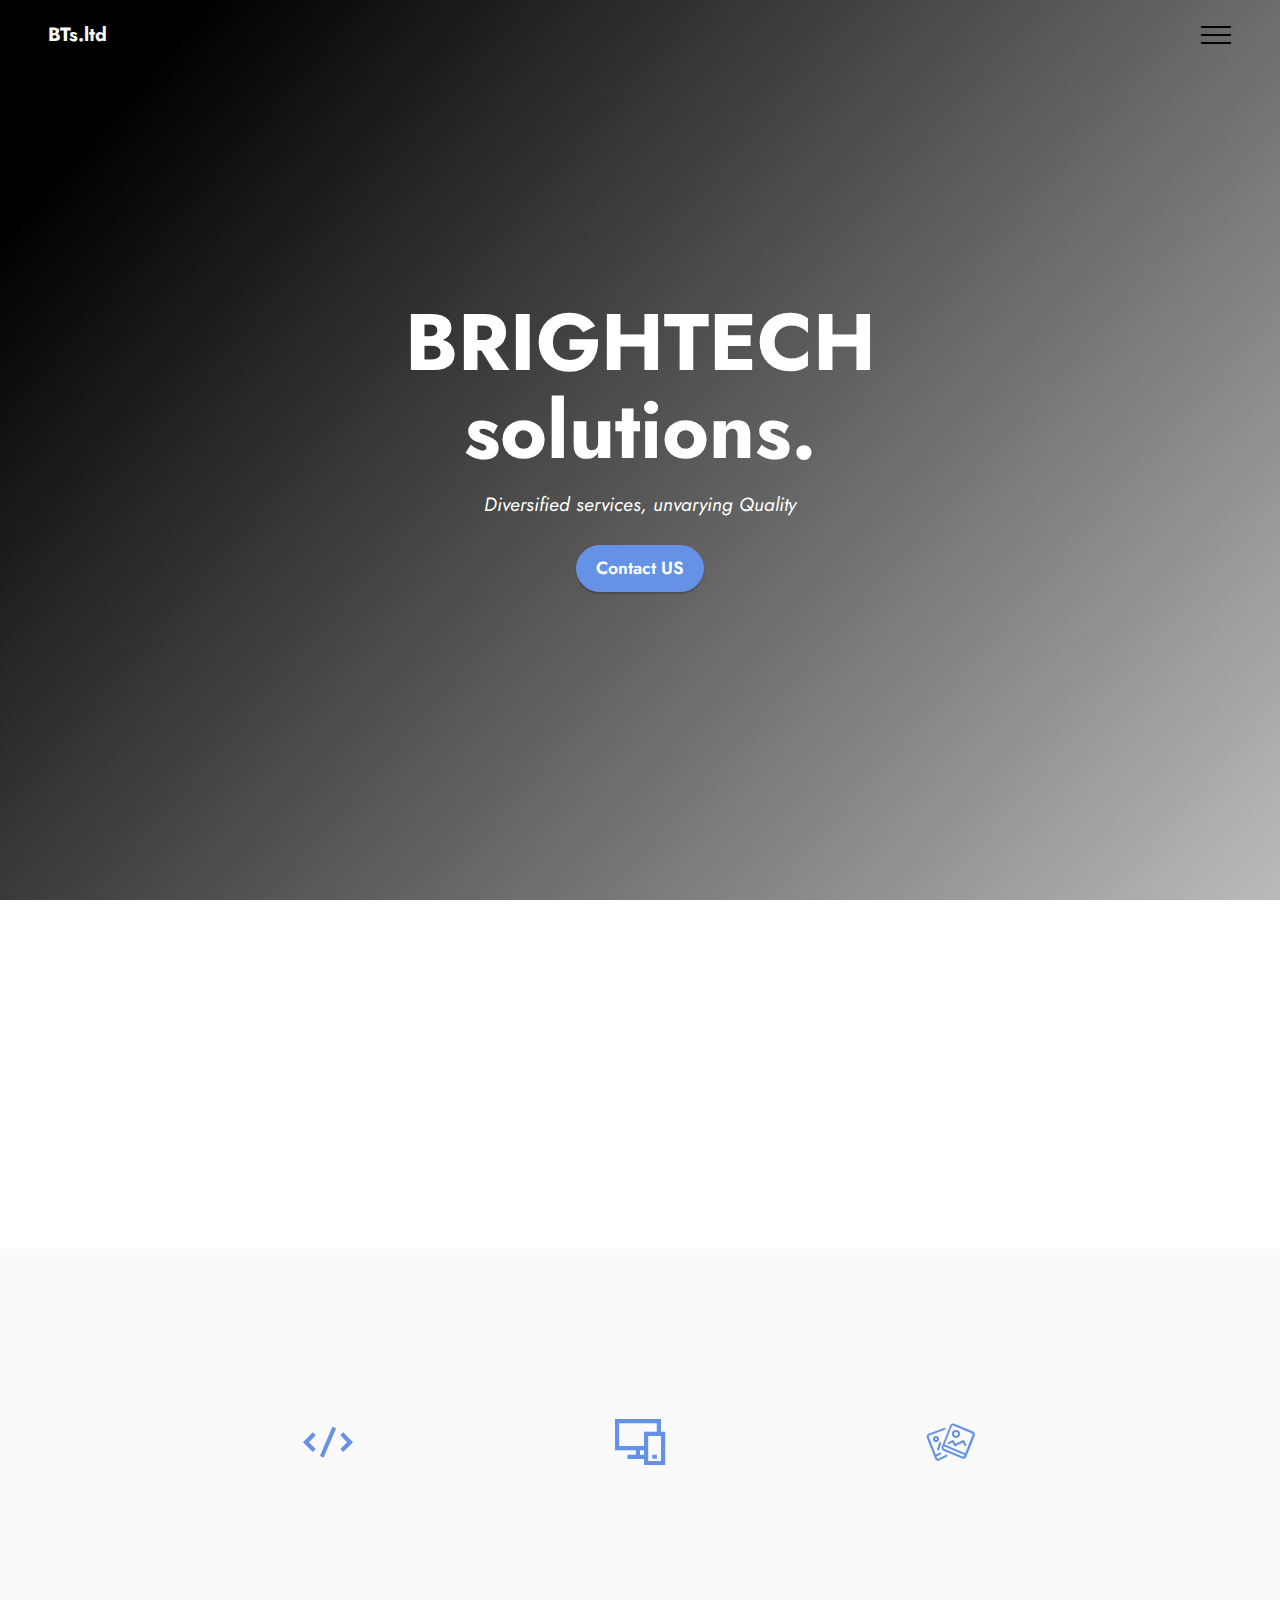
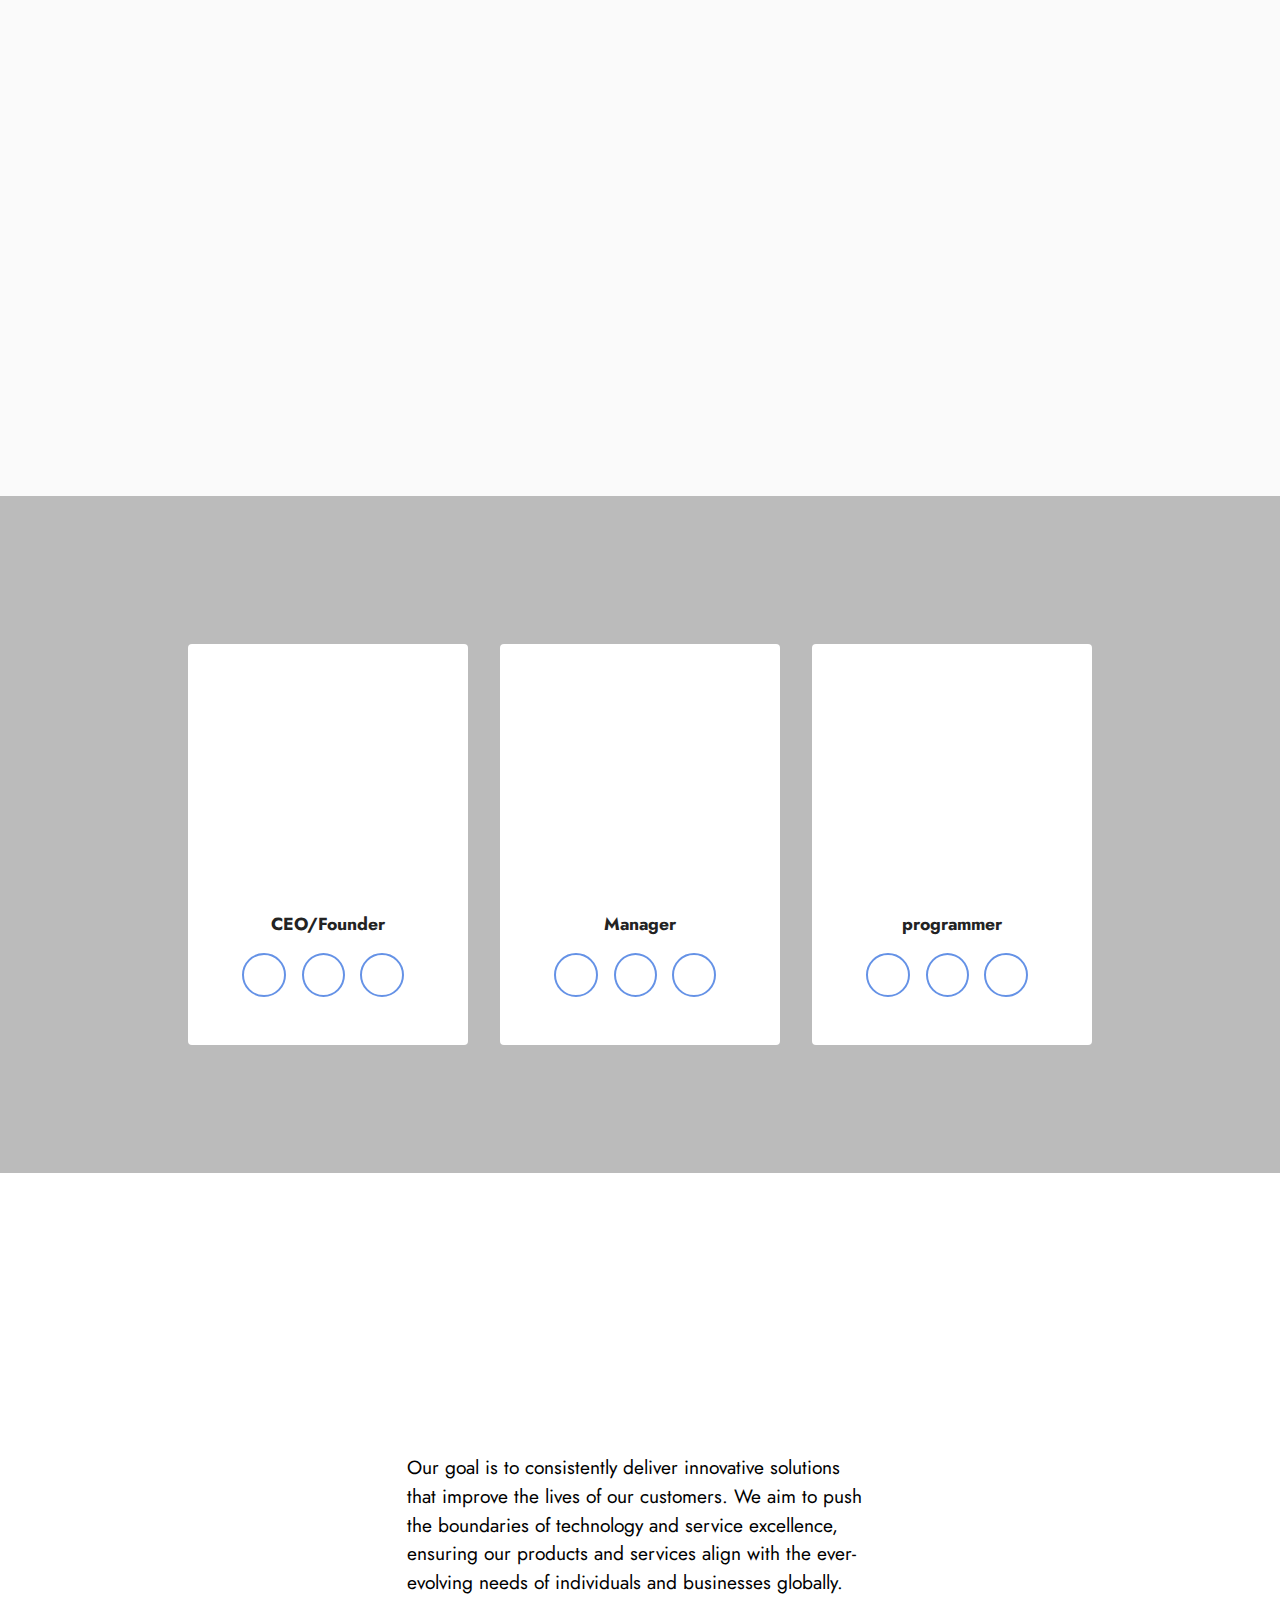
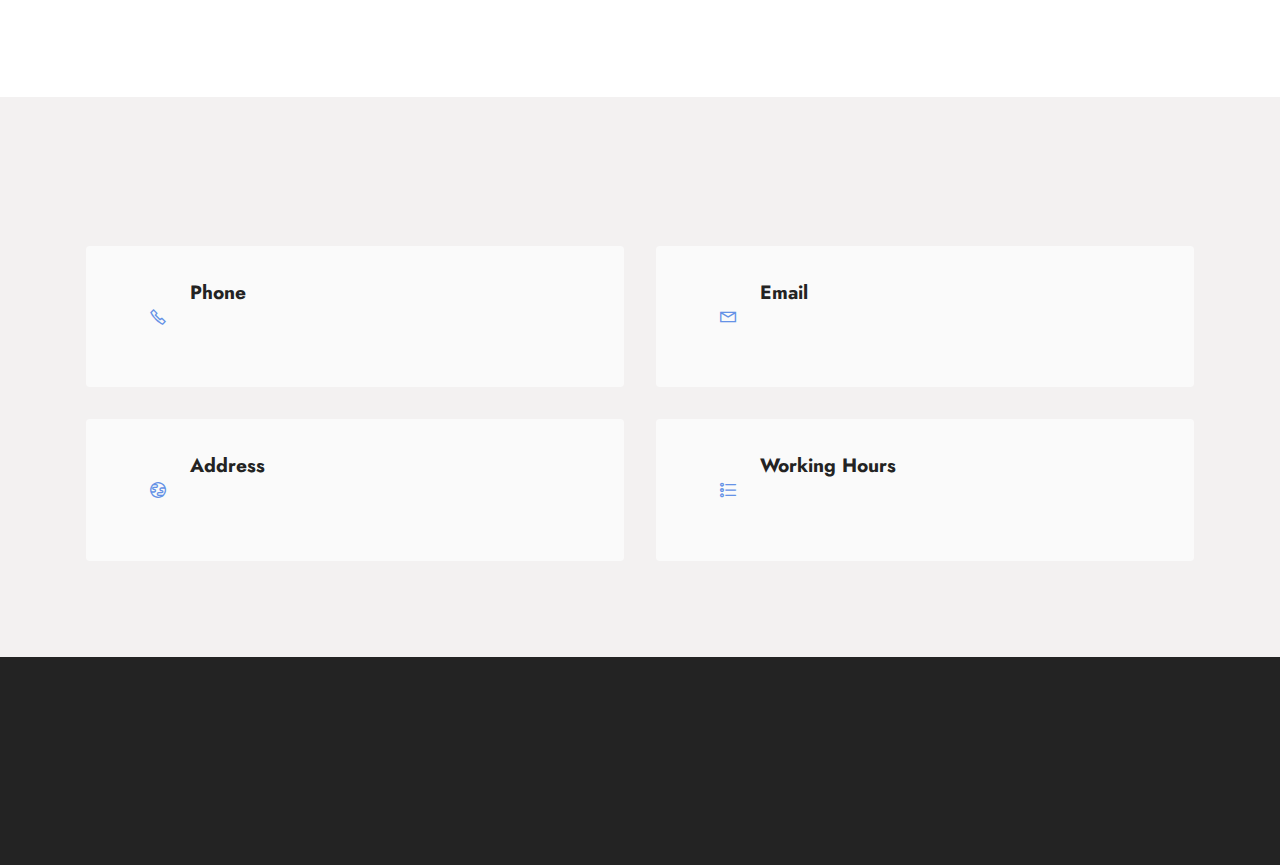
==== index.html @ f1e856ad "complete state" ====
<!DOCTYPE html>
<html  >
<head>
 
  <meta charset="UTF-8">
  <meta http-equiv="X-UA-Compatible" content="IE=edge">
  <meta name="generator" content="Mobirise v5.9.18, mobirise.com">
  <meta name="viewport" content="width=device-width, initial-scale=1, minimum-scale=1">
  <link rel="shortcut icon" href="assets/images/company-128x128.png" type="image/x-icon">
  <meta name="description" content="Diversified services, unvarying Quality">
  
  
  <title>BRIGHTECH.solutions</title>
  <link rel="stylesheet" href="assets/web/assets/mobirise-icons2/mobirise2.css">
  <link rel="stylesheet" href="assets/web/assets/mobirise-icons/mobirise-icons.css">
  <link rel="stylesheet" href="assets/bootstrap/css/bootstrap.min.css">
  <link rel="stylesheet" href="assets/bootstrap/css/bootstrap-grid.min.css">
  <link rel="stylesheet" href="assets/bootstrap/css/bootstrap-reboot.min.css">
  <link rel="stylesheet" href="assets/animatecss/animate.css">
  <link rel="stylesheet" href="assets/dropdown/css/style.css">
  <link rel="stylesheet" href="assets/socicon/css/styles.css">
  <link rel="stylesheet" href="assets/theme/css/style.css">
  <link rel="preload" href="https://fonts.googleapis.com/css2?family=Jost:ital,wght@0,400;0,700;1,400;1,700&display=swap&display=swap" as="style" onload="this.onload=null;this.rel='stylesheet'">
  <noscript><link rel="stylesheet" href="https://fonts.googleapis.com/css2?family=Jost:ital,wght@0,400;0,700;1,400;1,700&display=swap&display=swap"></noscript>
  <link rel="preload" as="style" href="assets/mobirise/css/mbr-additional.css?v=SfZGMY"><link rel="stylesheet" href="assets/mobirise/css/mbr-additional.css?v=SfZGMY" type="text/css">

  
  
  
</head>
<body>
  
  <section data-bs-version="5.1" class="menu menu2 cid-uoyCFl6OE9" once="menu" id="menu2-1">
    
    <nav class="navbar navbar-dropdown collapsed">
        <div class="container-fluid">
            <div class="navbar-brand">
                
                <span class="navbar-caption-wrap"><a class="navbar-caption text-white text-primary display-7" href="index.html#header18-2">BTs.ltd</a></span>
            </div>
            <button class="navbar-toggler" type="button" data-toggle="collapse" data-bs-toggle="collapse" data-target="#navbarSupportedContent" data-bs-target="#navbarSupportedContent" aria-controls="navbarNavAltMarkup" aria-expanded="false" aria-label="Toggle navigation">
                <div class="hamburger">
                    <span></span>
                    <span></span>
                    <span></span>
                    <span></span>
                </div>
            </button>
            <div class="collapse navbar-collapse" id="navbarSupportedContent">
                <ul class="navbar-nav nav-dropdown nav-right" data-app-modern-menu="true"><li class="nav-item"><a class="nav-link link text-black text-primary display-4" href="index.html#content4-3">
                            About us</a></li>
                    <li class="nav-item"><a class="nav-link link text-black text-primary display-4" href="index.html#features1-4">
                            Services</a></li>
                    <li class="nav-item"><a class="nav-link link text-black text-primary display-4" href="index.html#contacts2-a">Contacts</a>
                    </li></ul>
                
                
            </div>
        </div>
    </nav>
</section>

<section data-bs-version="5.1" class="header18 cid-uoyJKltP2f mbr-fullscreen" id="header18-2">

    

    
    

    <div class="align-center container-fluid">
        <div class="row justify-content-center">
            <div class="col-12 col-lg-9">
                <h1 class="mbr-section-title mbr-fonts-style mbr-white mb-3 display-1"><strong>BRIGHTECH</strong><br><strong>solutions.</strong><strong><br></strong></h1>
                
                <p class="mbr-text mbr-fonts-style mbr-white display-7"><em>
                    Diversified services, unvarying Quality
                </em></p>
                <div class="mbr-section-btn mt-3"><a class="btn btn-primary display-4" href="index.html#contacts2-a">Contact US</a></div>
            </div>
        </div>
    </div>
</section>

<section data-bs-version="5.1" class="content4 cid-uoyKXMqySN" id="content4-3">
    

    
    
    <div class="container">
        <div class="row justify-content-center">
            <div class="title col-md-12 col-lg-12">
                <h3 class="mbr-section-title mbr-fonts-style align-center mb-4 display-5">
                    <strong>About</strong></h3>
                <h4 class="mbr-section-subtitle align-center mbr-fonts-style mb-4 display-7">At Brightech.solutions, we specialize in delivering cutting-edge Information and Communication Technology (ICT) solutions
that empower businesses to thrive in a digital world. With a strong focus on innovation, we provide a range of services,
including web development, software development, graphics designing, and UI&amp;UX designing. Our team of experts is dedicated to
helping organizations streamline operations, enhance stability, and adopt scalable, future-ready technologies. Whether
you’re looking to modernize your infrastructure or harness the power of data, we are committed to driving success through
tailored, high-quality solutions that meet the unique needs of your business.</h4>
                
            </div>
        </div>
    </div>
</section>

<section data-bs-version="5.1" class="features25 cid-uoyLyTxXAB" id="features1-4">
    

    
    
    <div class="container-fluid">
        <div class="row mb-5">
            <div class="col-12">
                <h3 class="mbr-section-title mbr-fonts-style align-center mb-2 display-5"><strong>Services</strong></h3>
                
            </div>
        </div>
        <div class="row">
            <div class="item features-without-image mb-5 col-12 col-md-3">
                <div class="item-wrapper align-center">
                    <div class="iconfont-wrapper">
                        <span class="mbr-iconfont mobi-mbri-code mobi-mbri" style="font-size: 50px;"></span>
                    </div>
                    <h5 class="card-title mbr-fonts-style display-7"><strong>Web development</strong></h5>
                    <p class="card-text mbr-fonts-style mb-0 display-7">This service includes front-end development, which focuses on the look, feel, and user experience of the site,
and back-end development, which ensures the functionality and smooth operation of web applications. Web development
services also include SEO optimization, security features, and responsive design, providing businesses with a solid online
presence that can adapt to various screen sizes, all while delivering an engaging user experience.</p>
                </div>
            </div>
            <div class="item features-without-image mb-5 col-12 col-md-3">
                <div class="item-wrapper align-center">
                    <div class="iconfont-wrapper">
                        <span class="mbr-iconfont mobi-mbri-responsive-2 mobi-mbri" style="font-size: 50px;"></span>
                    </div>
                    <h5 class="card-title mbr-fonts-style display-7"><strong>Mobile apps development</strong></h5>
                    <p class="card-text mbr-fonts-style mb-0 display-7">Mobile app development involves designing, building, and maintaining applications for mobile devices.&nbsp;These services aim to deliver seamless user experiences, ensuring that the app is intuitive, fast, and tailored to
the target audience, providing businesses with a direct and interactive way to engage customers.</p>
                </div>
            </div>
            <div class="item features-without-image mb-5 col-12 col-md-3">
                <div class="item-wrapper align-center">
                    <div class="card-box">
                        <div class="iconfont-wrapper">
                            <span class="mbr-iconfont mbri-image-gallery" style="font-size: 50px;"></span>
                        </div>
                        <h5 class="card-title mbr-fonts-style display-7"><strong>Graphics design</strong></h5>
                        <p class="card-text mbr-fonts-style mb-0 display-7">Graphics design services focus on creating visual content that communicates messages effectively and aligns with a
brand's identity.&nbsp;By using the latest design tools and trends, graphics design services help
businesses stand out, enhancing their marketing efforts and building a strong, recognizable brand.</p>
                    </div>
                </div>
            </div>
        </div>
    </div>
</section>

<section data-bs-version="5.1" class="team1 cid-uoBK6YsKny" id="team1-5">
    

    
    
    <div class="container-fluid">
        <div class="row justify-content-center">
            <div class="col-12">
                <h3 class="mbr-section-title mbr-fonts-style align-center mb-4 display-2">
                    <strong>Our team</strong>
                </h3>
                
            </div>
            <div class="item features-image mb-4 col-12 col-md-3">
                <div class="item-wrapper">
                    <div class="image-wrap">
                        <img src="assets/images/pexels-jessica-lewis-thepaintedsquare-583847-506x337.webp" alt="Mobirise Website Builder">
                    </div>
                    <div class="content-wrap">
                        <h5 class="mbr-section-title card-title mbr-fonts-style align-center m-0 display-5"><strong>Eric</strong></h5>
                        <h6 class="mbr-role mbr-fonts-style align-center mb-3 display-4"><strong>CEO/Founder</strong></h6>
                        
                        <div class="social-row display-7">
                            <div class="soc-item">
                                <a href="https://www.facebook.com/profile.php?id=61565415579462&mibextid=ZbWKw" target="_blank">
                                    <span class="mbr-iconfont socicon-facebook socicon"></span>
                                </a>
                            </div>
                            <div class="soc-item">
                                <a href="https://twitter.com/mobirise" target="_blank">
                                    <span class="mbr-iconfont socicon socicon-twitter"></span>
                                </a>
                            </div>
                            <div class="soc-item">
                                <a href="https://www.instagram.com/brightech_ke/profilecard/?igsh=Nm04eXo2OTJjNnF3" target="_blank">
                                    <span class="mbr-iconfont socicon-instagram socicon"></span>
                                </a>
                            </div>
                            
                            
                        </div>
                        
                    </div>
                </div>
            </div>

            <div class="item features-image mb-4 col-12 col-md-3">
                <div class="item-wrapper">
                    <div class="image-wrap">
                        <img src="assets/images/christin-hume-hbuwvlcytna-unsplash-506x337.webp" alt="Mobirise Website Builder">
                    </div>
                    <div class="content-wrap">
                        <h5 class="mbr-section-title card-title mbr-fonts-style align-center m-0 display-5"><strong>...</strong></h5>
                        <h6 class="mbr-role mbr-fonts-style align-center mb-3 display-4">
                            <strong>Manager</strong>
                        </h6>
                        
                        <div class="social-row display-7">
                            <div class="soc-item">
                                <a href="https://www.facebook.com/Mobirise/" target="_blank">
                                    <span class="mbr-iconfont socicon socicon-facebook"></span>
                                </a>
                            </div>
                            <div class="soc-item">
                                <a href="https://twitter.com/mobirise" target="_blank">
                                    <span class="mbr-iconfont socicon socicon-twitter"></span>
                                </a>
                            </div>
                            <div class="soc-item">
                                <a href="https://instagram.com/mobirise" target="_blank">
                                    <span class="mbr-iconfont socicon socicon-instagram"></span>
                                </a>
                            </div>
                            
                            
                        </div>
                        
                    </div>
                </div>
            </div>
            
            <div class="item features-image mb-4 col-12 col-md-3">
                <div class="item-wrapper">
                    <div class="image-wrap">
                        <img src="assets/images/christin-hume-hbuwvlcytna-unsplash-506x337.webp" alt="Mobirise Website Builder">
                    </div>
                    <div class="content-wrap">
                        <h5 class="mbr-section-title card-title mbr-fonts-style align-center m-0 display-5"><strong>...</strong></h5>
                        <h6 class="mbr-role mbr-fonts-style align-center mb-3 display-4"><strong>programmer</strong></h6>
                        
                        <div class="social-row display-7">
                            <div class="soc-item">
                                <a href="https://www.facebook.com/Mobirise/" target="_blank">
                                    <span class="mbr-iconfont socicon socicon-facebook"></span>
                                </a>
                            </div>
                            <div class="soc-item">
                                <a href="https://twitter.com/mobirise" target="_blank">
                                    <span class="mbr-iconfont socicon socicon-twitter"></span>
                                </a>
                            </div>
                            <div class="soc-item">
                                <a href="https://instagram.com/mobirise" target="_blank">
                                    <span class="mbr-iconfont socicon socicon-instagram"></span>
                                </a>
                            </div>
                            
                            
                        </div>
                        
                    </div>
                </div>
            </div>
        </div>
    </div>
</section>

<section data-bs-version="5.1" class="tabs content18 cid-uoBLXCQjMB" id="tabs1-6">

    

    
    
    <div class="container">
        <div class="row justify-content-center mb-5">
            <div class="col-12 content-head">
                <h3 class="mbr-section-title mb-0 mbr-fonts-style display-5"><strong>Attribute</strong></h3>
                
            </div>
        </div>
        <div class="row justify-content-center">
            <div class="col-12 col-md-6">
                <div class="item-wrapper">
                    <ul class="nav nav-tabs mb-4" role="tablist">
                        <li class="nav-item first mbr-fonts-style"><a class="nav-link mbr-fonts-style show active display-7" role="tab" data-toggle="tab" data-bs-toggle="tab" href="#tabs1-6_tab0" aria-selected="true"><strong>Goal</strong></a></li>
                        <li class="nav-item"><a class="nav-link mbr-fonts-style active display-7" role="tab" data-toggle="tab" data-bs-toggle="tab" href="#tabs1-6_tab1" aria-selected="true"><strong>Mission</strong></a></li>
                        <li class="nav-item"><a class="nav-link mbr-fonts-style active display-7" role="tab" data-toggle="tab" data-bs-toggle="tab" href="#tabs1-6_tab2" aria-selected="true"><strong>Vision</strong></a></li>
                        
                        
                        
                    </ul>
                    <div class="tab-content">
                        <div id="tab1" class="tab-pane in active" role="tabpanel">
                            <div class="row">
                                <div class="col-md-12">
                                    <p class="mbr-text mbr-fonts-style display-7">
                                        Our goal is to consistently deliver innovative solutions that improve the lives of our customers. We aim to push the
boundaries of technology and service excellence, ensuring our products and services align with the ever-evolving needs of
individuals and businesses globally.
                                    </p>
                                </div>
                            </div>
                        </div>
                        <div id="tab2" class="tab-pane" role="tabpanel">
                            <div class="row">
                                <div class="col-md-12">
                                    <p class="mbr-text mbr-fonts-style display-7">
                                        Our mission is to empower people and organizations by providing exceptional products, services, and experiences that
foster growth, creativity, and connection. Through a commitment to quality, sustainability, and customer satisfaction, we
seek to create value while fostering positive social and environmental impact. </p>
                                </div>
                            </div>
                        </div>
                        <div id="tab3" class="tab-pane" role="tabpanel">
                            <div class="row">
                                <div class="col-md-12">
                                    <p class="mbr-text mbr-fonts-style display-7">
                                        We envision a world where technology and human ingenuity come together to shape a more connected, sustainable, and
inclusive future. By leading with innovation and responsibility, we aspire to become a global leader that not only sets
industry standards but also uplifts communities and inspires change for the betterment of society and the planet.
                                    </p>
                                </div>
                            </div>
                        </div>
                        
                        
                        
                    </div>
                </div>
            </div>
        </div>
    </div>
</section>

<section data-bs-version="5.1" class="contacts2 cid-uoBMk4NEbo" id="contacts2-a">
    <!---->
    

    
    
    <div class="container">
        <div class="mbr-section-head">
            <h3 class="mbr-section-title mbr-fonts-style align-center mb-0 display-2">
                <strong>Contacts</strong>
            </h3>
            
        </div>
        <div class="row justify-content-center mt-4">
            <div class="card col-12 col-md-6">
                <div class="card-wrapper">
                    <div class="image-wrapper">
                        <span class="mbr-iconfont mobi-mbri-phone mobi-mbri"></span>
                    </div>
                    <div class="text-wrapper">
                        <h6 class="card-title mbr-fonts-style mb-1 display-7">
                            <strong>Phone</strong>
                        </h6>
                        <p class="mbr-text mbr-fonts-style display-7"><a href="tel:+254725910500" class="text-primary">254725910500</a></p>
                    </div>
                </div>
            </div>
            <div class="card col-12 col-md-6">
                <div class="card-wrapper">
                    <div class="image-wrapper">
                        <span class="mbr-iconfont mobi-mbri-letter mobi-mbri"></span>
                    </div>
                    <div class="text-wrapper">
                        <h6 class="card-title mbr-fonts-style mb-1 display-7">
                            <strong>Email</strong>
                        </h6>
                        <p class="mbr-text mbr-fonts-style display-7"><a href="mailto:brightgainscompany@gmail.com" class="text-primary">brightgainscompany@gmail.com</a></p>
                    </div>
                </div>
            </div>
            <div class="card col-12 col-md-6">
                <div class="card-wrapper">
                    <div class="image-wrapper">
                        <span class="mbr-iconfont mobi-mbri-globe mobi-mbri"></span>
                    </div>
                    <div class="text-wrapper">
                        <h6 class="card-title mbr-fonts-style mb-1 display-7">
                            <strong>Address</strong>
                        </h6>
                        <p class="mbr-text mbr-fonts-style display-7">Nairobi, Kenya . Mombasa, Kenya</p>
                    </div>
                </div>
            </div>
            <div class="card col-12 col-md-6">
                <div class="card-wrapper">
                    <div class="image-wrapper">
                        <span class="mbr-iconfont mobi-mbri-bulleted-list mobi-mbri"></span>
                    </div>
                    <div class="text-wrapper">
                        <h6 class="card-title mbr-fonts-style mb-1 display-7">
                            <strong>Working Hours</strong>
                        </h6>
                        <p class="mbr-text mbr-fonts-style display-7">24hrs</p>
                    </div>
                </div>
            </div>
        </div>
    </div>
</section>

<section data-bs-version="5.1" class="footer3 cid-uoBMsrwaIA" once="footers" id="footer3-b">

    

    

    <div class="container">
        <div class="media-container-row align-center mbr-white">
            <div class="row row-links">
                <ul class="foot-menu">
                    
                    
                    
                    
                    
                <li class="foot-menu-item mbr-fonts-style display-7">
                        <a class="text-white text-primary" href="index.html#content4-3" target="_blank">About us</a>
                    </li><li class="foot-menu-item mbr-fonts-style display-7">
                        <a class="text-white text-primary" href="index.html#features1-4" target="_blank">Services</a>
                    </li><li class="foot-menu-item mbr-fonts-style display-7">
                        <a class="text-white text-primary" href="index.html#contacts2-a" target="_blank">Contact Us</a>
                    </li></ul>
            </div>
            <div class="row social-row">
                <div class="social-list align-right pb-2">
                    
                    
                    
                    
                    
                    
                <div class="soc-item">
                        <a href="https://github.com/BRIGHTGAINSCOMPANY" target="_blank">
                            <span class="mbr-iconfont mbr-iconfont-social mbri-github"></span>
                        </a>
                    </div><div class="soc-item">
                        <a href="https://www.facebook.com/profile.php?id=61565415579462&mibextid=ZbWKw" target="_blank">
                            <span class="mbr-iconfont mbr-iconfont-social socicon-facebook socicon"></span>
                        </a>
                    </div><div class="soc-item">
                        <a href="https://www.instagram.com/brightech_ke/profilecard/?igsh=Nm04eXo2OTJjNnF3" target="_blank">
                            <span class="mbr-iconfont mbr-iconfont-social socicon-instagram socicon" style="font-size: 25px;"></span>
                        </a>
                    </div><div class="soc-item">
                        <a href="https://wa.me/254725910500" target="_blank">
                            <span class="mbr-iconfont mbr-iconfont-social socicon-whatsapp socicon"></span>
                        </a>
                    </div></div>
            </div>
            <div class="row row-copirayt">
                <p class="mbr-text mb-0 mbr-fonts-style mbr-white align-center display-7">
                    © Copyright 2024. All Rights Reserved.
                </p>
            </div>
        </div>
    </div>
</section>
<script src="assets/bootstrap/js/bootstrap.bundle.min.js"></script>  <script src="assets/smoothscroll/smooth-scroll.js"></script>  <script src="assets/ytplayer/index.js"></script>  <script src="assets/dropdown/js/navbar-dropdown.js"></script>  <script src="assets/mbr-tabs/mbr-tabs.js"></script>  <script src="assets/theme/js/script.js"></script>  
  
  
 <div id="scrollToTop" class="scrollToTop mbr-arrow-up"><a style="text-align: center;"><i class="mbr-arrow-up-icon mbr-arrow-up-icon-cm cm-icon cm-icon-smallarrow-up"></i></a></div>
    <input name="animation" type="hidden">
  </body>
</html>
---- assets/web/assets/mobirise-icons2/mobirise2.css ----
@font-face {
  font-family: 'Moririse2';
  font-display: swap;
  src:  url('mobirise2.eot?f2bix4');
  src:  url('mobirise2.eot?f2bix4#iefix') format('embedded-opentype'),
    url('mobirise2.ttf?f2bix4') format('truetype'),
    url('mobirise2.woff?f2bix4') format('woff'),
    url('mobirise2.svg?f2bix4#mobirise2') format('svg');
  font-weight: normal;
  font-style: normal;
}

[class^="mobi-"], [class*=" mobi-"] {
  /* use !important to prevent issues with browser extensions that change fonts */
  font-family: 'Moririse2' !important;
  speak: none;
  font-style: normal;
  font-weight: normal;
  font-variant: normal;
  text-transform: none;
  line-height: 1;

  /* Better Font Rendering =========== */
  -webkit-font-smoothing: antialiased;
  -moz-osx-font-smoothing: grayscale;
}

.mobi-mbri-add-submenu:before {
  content: "\e900";
}
.mobi-mbri-alert:before {
  content: "\e901";
}
.mobi-mbri-align-center:before {
  content: "\e902";
}
.mobi-mbri-align-justify:before {
  content: "\e903";
}
.mobi-mbri-align-left:before {
  content: "\e904";
}
.mobi-mbri-align-right:before {
  content: "\e905";
}
.mobi-mbri-android:before {
  content: "\e906";
}
.mobi-mbri-apple:before {
  content: "\e907";
}
.mobi-mbri-arrow-down:before {
  content: "\e908";
}
.mobi-mbri-arrow-next:before {
  content: "\e909";
}
.mobi-mbri-arrow-prev:before {
  content: "\e90a";
}
.mobi-mbri-arrow-up:before {
  content: "\e90b";
}
.mobi-mbri-bold:before {
  content: "\e90c";
}
.mobi-mbri-bookmark:before {
  content: "\e90d";
}
.mobi-mbri-bootstrap:before {
  content: "\e90e";
}
.mobi-mbri-briefcase:before {
  content: "\e90f";
}
.mobi-mbri-browse:before {
  content: "\e910";
}
.mobi-mbri-bulleted-list:before {
  content: "\e911";
}
.mobi-mbri-calendar:before {
  content: "\e912";
}
.mobi-mbri-camera:before {
  content: "\e913";
}
.mobi-mbri-cart-add:before {
  content: "\e914";
}
.mobi-mbri-cart-full:before {
  content: "\e915";
}
.mobi-mbri-cash:before {
  content: "\e916";
}
.mobi-mbri-change-style:before {
  content: "\e917";
}
.mobi-mbri-chat:before {
  content: "\e918";
}
.mobi-mbri-clock:before {
  content: "\e919";
}
.mobi-mbri-close:before {
  content: "\e91a";
}
.mobi-mbri-cloud:before {
  content: "\e91b";
}
.mobi-mbri-code:before {
  content: "\e91c";
}
.mobi-mbri-contact-form:before {
  content: "\e91d";
}
.mobi-mbri-credit-card:before {
  content: "\e91e";
}
.mobi-mbri-cursor-click:before {
  content: "\e91f";
}
.mobi-mbri-cust-feedback:before {
  content: "\e920";
}
.mobi-mbri-database:before {
  content: "\e921";
}
.mobi-mbri-delivery:before {
  content: "\e922";
}
.mobi-mbri-desktop:before {
  content: "\e923";
}
.mobi-mbri-devices:before {
  content: "\e924";
}
.mobi-mbri-down:before {
  content: "\e925";
}
.mobi-mbri-download-2:before {
  content: "\e926";
}
.mobi-mbri-download:before {
  content: "\e927";
}
.mobi-mbri-drag-n-drop-2:before {
  content: "\e928";
}
.mobi-mbri-drag-n-drop:before {
  content: "\e929";
}
.mobi-mbri-edit-2:before {
  content: "\e92a";
}
.mobi-mbri-edit:before {
  content: "\e92b";
}
.mobi-mbri-error:before {
  content: "\e92c";
}
.mobi-mbri-extension:before {
  content: "\e92d";
}
.mobi-mbri-features:before {
  content: "\e92e";
}
.mobi-mbri-file:before {
  content: "\e92f";
}
.mobi-mbri-flag:before {
  content: "\e930";
}
.mobi-mbri-folder:before {
  content: "\e931";
}
.mobi-mbri-gift:before {
  content: "\e932";
}
.mobi-mbri-github:before {
  content: "\e933";
}
.mobi-mbri-globe-2:before {
  content: "\e934";
}
.mobi-mbri-globe:before {
  content: "\e935";
}
.mobi-mbri-growing-chart:before {
  content: "\e936";
}
.mobi-mbri-hearth:before {
  content: "\e937";
}
.mobi-mbri-help:before {
  content: "\e938";
}
.mobi-mbri-home:before {
  content: "\e939";
}
.mobi-mbri-hot-cup:before {
  content: "\e93a";
}
.mobi-mbri-idea:before {
  content: "\e93b";
}
.mobi-mbri-image-gallery:before {
  content: "\e93c";
}
.mobi-mbri-image-slider:before {
  content: "\e93d";
}
.mobi-mbri-info:before {
  content: "\e93e";
}
.mobi-mbri-italic:before {
  content: "\e93f";
}
.mobi-mbri-key:before {
  content: "\e940";
}
.mobi-mbri-laptop:before {
  content: "\e941";
}
.mobi-mbri-layers:before {
  content: "\e942";
}
.mobi-mbri-left-right:before {
  content: "\e943";
}
.mobi-mbri-left:before {
  content: "\e944";
}
.mobi-mbri-letter:before {
  content: "\e945";
}
.mobi-mbri-like:before {
  content: "\e946";
}
.mobi-mbri-link:before {
  content: "\e947";
}
.mobi-mbri-lock:before {
  content: "\e948";
}
.mobi-mbri-login:before {
  content: "\e949";
}
.mobi-mbri-logout:before {
  content: "\e94a";
}
.mobi-mbri-magic-stick:before {
  content: "\e94b";
}
.mobi-mbri-map-pin:before {
  content: "\e94c";
}
.mobi-mbri-menu:before {
  content: "\e94d";
}
.mobi-mbri-mobile-2:before {
  content: "\e94e";
}
.mobi-mbri-mobile-horizontal:before {
  content: "\e94f";
}
.mobi-mbri-mobile:before {
  content: "\e950";
}
.mobi-mbri-mobirise:before {
  content: "\e951";
}
.mobi-mbri-more-horizontal:before {
  content: "\e952";
}
.mobi-mbri-more-vertical:before {
  content: "\e953";
}
.mobi-mbri-music:before {
  content: "\e954";
}
.mobi-mbri-new-file:before {
  content: "\e955";
}
.mobi-mbri-numbered-list:before {
  content: "\e956";
}
.mobi-mbri-opened-folder:before {
  content: "\e957";
}
.mobi-mbri-pages:before {
  content: "\e958";
}
.mobi-mbri-paper-plane:before {
  content: "\e959";
}
.mobi-mbri-paperclip:before {
  content: "\e95a";
}
.mobi-mbri-phone:before {
  content: "\e95b";
}
.mobi-mbri-photo:before {
  content: "\e95c";
}
.mobi-mbri-photos:before {
  content: "\e95d";
}
.mobi-mbri-pin:before {
  content: "\e95e";
}
.mobi-mbri-play:before {
  content: "\e95f";
}
.mobi-mbri-plus:before {
  content: "\e960";
}
.mobi-mbri-preview:before {
  content: "\e961";
}
.mobi-mbri-print:before {
  content: "\e962";
}
.mobi-mbri-protect:before {
  content: "\e963";
}
.mobi-mbri-question:before {
  content: "\e964";
}
.mobi-mbri-quote-left:before {
  content: "\e965";
}
.mobi-mbri-quote-right:before {
  content: "\e966";
}
.mobi-mbri-redo:before {
  content: "\e967";
}
.mobi-mbri-refresh:before {
  content: "\e968";
}
.mobi-mbri-responsive-2:before {
  content: "\e969";
}
.mobi-mbri-responsive:before {
  content: "\e96a";
}
.mobi-mbri-right:before {
  content: "\e96b";
}
.mobi-mbri-rocket:before {
  content: "\e96c";
}
.mobi-mbri-sad-face:before {
  content: "\e96d";
}
.mobi-mbri-sale:before {
  content: "\e96e";
}
.mobi-mbri-save:before {
  content: "\e96f";
}
.mobi-mbri-search:before {
  content: "\e970";
}
.mobi-mbri-setting-2:before {
  content: "\e971";
}
.mobi-mbri-setting-3:before {
  content: "\e972";
}
.mobi-mbri-setting:before {
  content: "\e973";
}
.mobi-mbri-share:before {
  content: "\e974";
}
.mobi-mbri-shopping-bag:before {
  content: "\e975";
}
.mobi-mbri-shopping-basket:before {
  content: "\e976";
}
.mobi-mbri-shopping-cart:before {
  content: "\e977";
}
.mobi-mbri-sites:before {
  content: "\e978";
}
.mobi-mbri-smile-face:before {
  content: "\e979";
}
.mobi-mbri-speed:before {
  content: "\e97a";
}
.mobi-mbri-star:before {
  content: "\e97b";
}
.mobi-mbri-success:before {
  content: "\e97c";
}
.mobi-mbri-sun:before {
  content: "\e97d";
}
.mobi-mbri-sun2:before {
  content: "\e97e";
}
.mobi-mbri-tablet-vertical:before {
  content: "\e97f";
}
.mobi-mbri-tablet:before {
  content: "\e980";
}
.mobi-mbri-target:before {
  content: "\e981";
}
.mobi-mbri-timer:before {
  content: "\e982";
}
.mobi-mbri-to-ftp:before {
  content: "\e983";
}
.mobi-mbri-to-local-drive:before {
  content: "\e984";
}
.mobi-mbri-touch-swipe:before {
  content: "\e985";
}
.mobi-mbri-touch:before {
  content: "\e986";
}
.mobi-mbri-trash:before {
  content: "\e987";
}
.mobi-mbri-underline:before {
  content: "\e988";
}
.mobi-mbri-undo:before {
  content: "\e989";
}
.mobi-mbri-unlink:before {
  content: "\e98a";
}
.mobi-mbri-unlock:before {
  content: "\e98b";
}
.mobi-mbri-up-down:before {
  content: "\e98c";
}
.mobi-mbri-up:before {
  content: "\e98d";
}
.mobi-mbri-update:before {
  content: "\e98e";
}
.mobi-mbri-upload-2:before {
  content: "\e98f";
}
.mobi-mbri-upload:before {
  content: "\e990";
}
.mobi-mbri-user-2:before {
  content: "\e991";
}
.mobi-mbri-user:before {
  content: "\e992";
}
.mobi-mbri-users:before {
  content: "\e993";
}
.mobi-mbri-video-play:before {
  content: "\e994";
}
.mobi-mbri-video:before {
  content: "\e995";
}
.mobi-mbri-watch:before {
  content: "\e996";
}
.mobi-mbri-website-theme-2:before {
  content: "\e997";
}
.mobi-mbri-website-theme:before {
  content: "\e998";
}
.mobi-mbri-wifi:before {
  content: "\e999";
}
.mobi-mbri-windows:before {
  content: "\e99a";
}
.mobi-mbri-zoom-in:before {
  content: "\e99b";
}
.mobi-mbri-zoom-out:before {
  content: "\e99c";
}
---- assets/web/assets/mobirise-icons/mobirise-icons.css ----
@font-face {
  font-family: 'MobiriseIcons';
  src:  url('mobirise-icons.eot?spat4u');
  src:  url('mobirise-icons.eot?spat4u#iefix') format('embedded-opentype'),
    url('mobirise-icons.ttf?spat4u') format('truetype'),
    url('mobirise-icons.woff?spat4u') format('woff'),
    url('mobirise-icons.svg?spat4u#MobiriseIcons') format('svg');
  font-weight: normal;
  font-style: normal;
  font-display: swap;
}

[class^="mbri-"], [class*=" mbri-"] {
  /* use !important to prevent issues with browser extensions that change fonts */
  font-family: MobiriseIcons !important;
  speak: none;
  font-style: normal;
  font-weight: normal;
  font-variant: normal;
  text-transform: none;
  line-height: 1;

  /* Better Font Rendering =========== */
  -webkit-font-smoothing: antialiased;
  -moz-osx-font-smoothing: grayscale;
}

.mbri-add-submenu:before {
  content: "\e900";
}
.mbri-alert:before {
  content: "\e901";
}
.mbri-align-center:before {
  content: "\e902";
}
.mbri-align-justify:before {
  content: "\e903";
}
.mbri-align-left:before {
  content: "\e904";
}
.mbri-align-right:before {
  content: "\e905";
}
.mbri-android:before {
  content: "\e906";
}
.mbri-apple:before {
  content: "\e907";
}
.mbri-arrow-down:before {
  content: "\e908";
}
.mbri-arrow-next:before {
  content: "\e909";
}
.mbri-arrow-prev:before {
  content: "\e90a";
}
.mbri-arrow-up:before {
  content: "\e90b";
}
.mbri-bold:before {
  content: "\e90c";
}
.mbri-bookmark:before {
  content: "\e90d";
}
.mbri-bootstrap:before {
  content: "\e90e";
}
.mbri-briefcase:before {
  content: "\e90f";
}
.mbri-browse:before {
  content: "\e910";
}
.mbri-bulleted-list:before {
  content: "\e911";
}
.mbri-calendar:before {
  content: "\e912";
}
.mbri-camera:before {
  content: "\e913";
}
.mbri-cart-add:before {
  content: "\e914";
}
.mbri-cart-full:before {
  content: "\e915";
}
.mbri-cash:before {
  content: "\e916";
}
.mbri-change-style:before {
  content: "\e917";
}
.mbri-chat:before {
  content: "\e918";
}
.mbri-clock:before {
  content: "\e919";
}
.mbri-close:before {
  content: "\e91a";
}
.mbri-cloud:before {
  content: "\e91b";
}
.mbri-code:before {
  content: "\e91c";
}
.mbri-contact-form:before {
  content: "\e91d";
}
.mbri-credit-card:before {
  content: "\e91e";
}
.mbri-cursor-click:before {
  content: "\e91f";
}
.mbri-cust-feedback:before {
  content: "\e920";
}
.mbri-database:before {
  content: "\e921";
}
.mbri-delivery:before {
  content: "\e922";
}
.mbri-desktop:before {
  content: "\e923";
}
.mbri-devices:before {
  content: "\e924";
}
.mbri-down:before {
  content: "\e925";
}
.mbri-download:before {
  content: "\e989";
}
.mbri-drag-n-drop:before {
  content: "\e927";
}
.mbri-drag-n-drop2:before {
  content: "\e928";
}
.mbri-edit:before {
  content: "\e929";
}
.mbri-edit2:before {
  content: "\e92a";
}
.mbri-error:before {
  content: "\e92b";
}
.mbri-extension:before {
  content: "\e92c";
}
.mbri-features:before {
  content: "\e92d";
}
.mbri-file:before {
  content: "\e92e";
}
.mbri-flag:before {
  content: "\e92f";
}
.mbri-folder:before {
  content: "\e930";
}
.mbri-gift:before {
  content: "\e931";
}
.mbri-github:before {
  content: "\e932";
}
.mbri-globe:before {
  content: "\e933";
}
.mbri-globe-2:before {
  content: "\e934";
}
.mbri-growing-chart:before {
  content: "\e935";
}
.mbri-hearth:before {
  content: "\e936";
}
.mbri-help:before {
  content: "\e937";
}
.mbri-home:before {
  content: "\e938";
}
.mbri-hot-cup:before {
  content: "\e939";
}
.mbri-idea:before {
  content: "\e93a";
}
.mbri-image-gallery:before {
  content: "\e93b";
}
.mbri-image-slider:before {
  content: "\e93c";
}
.mbri-info:before {
  content: "\e93d";
}
.mbri-italic:before {
  content: "\e93e";
}
.mbri-key:before {
  content: "\e93f";
}
.mbri-laptop:before {
  content: "\e940";
}
.mbri-layers:before {
  content: "\e941";
}
.mbri-left-right:before {
  content: "\e942";
}
.mbri-left:before {
  content: "\e943";
}
.mbri-letter:before {
  content: "\e944";
}
.mbri-like:before {
  content: "\e945";
}
.mbri-link:before {
  content: "\e946";
}
.mbri-lock:before {
  content: "\e947";
}
.mbri-login:before {
  content: "\e948";
}
.mbri-logout:before {
  content: "\e949";
}
.mbri-magic-stick:before {
  content: "\e94a";
}
.mbri-map-pin:before {
  content: "\e94b";
}
.mbri-menu:before {
  content: "\e94c";
}
.mbri-mobile:before {
  content: "\e94d";
}
.mbri-mobile2:before {
  content: "\e94e";
}
.mbri-mobirise:before {
  content: "\e94f";
}
.mbri-more-horizontal:before {
  content: "\e950";
}
.mbri-more-vertical:before {
  content: "\e951";
}
.mbri-music:before {
  content: "\e952";
}
.mbri-new-file:before {
  content: "\e953";
}
.mbri-numbered-list:before {
  content: "\e954";
}
.mbri-opened-folder:before {
  content: "\e955";
}
.mbri-pages:before {
  content: "\e956";
}
.mbri-paper-plane:before {
  content: "\e957";
}
.mbri-paperclip:before {
  content: "\e958";
}
.mbri-photo:before {
  content: "\e959";
}
.mbri-photos:before {
  content: "\e95a";
}
.mbri-pin:before {
  content: "\e95b";
}
.mbri-play:before {
  content: "\e95c";
}
.mbri-plus:before {
  content: "\e95d";
}
.mbri-preview:before {
  content: "\e95e";
}
.mbri-print:before {
  content: "\e95f";
}
.mbri-protect:before {
  content: "\e960";
}
.mbri-question:before {
  content: "\e961";
}
.mbri-quote-left:before {
  content: "\e962";
}
.mbri-quote-right:before {
  content: "\e963";
}
.mbri-refresh:before {
  content: "\e964";
}
.mbri-responsive:before {
  content: "\e965";
}
.mbri-right:before {
  content: "\e966";
}
.mbri-rocket:before {
  content: "\e967";
}
.mbri-sad-face:before {
  content: "\e968";
}
.mbri-sale:before {
  content: "\e969";
}
.mbri-save:before {
  content: "\e96a";
}
.mbri-search:before {
  content: "\e96b";
}
.mbri-setting:before {
  content: "\e96c";
}
.mbri-setting2:before {
  content: "\e96d";
}
.mbri-setting3:before {
  content: "\e96e";
}
.mbri-share:before {
  content: "\e96f";
}
.mbri-shopping-bag:before {
  content: "\e970";
}
.mbri-shopping-basket:before {
  content: "\e971";
}
.mbri-shopping-cart:before {
  content: "\e972";
}
.mbri-sites:before {
  content: "\e973";
}
.mbri-smile-face:before {
  content: "\e974";
}
.mbri-speed:before {
  content: "\e975";
}
.mbri-star:before {
  content: "\e976";
}
.mbri-success:before {
  content: "\e977";
}
.mbri-sun:before {
  content: "\e978";
}
.mbri-sun2:before {
  content: "\e979";
}
.mbri-tablet:before {
  content: "\e97a";
}
.mbri-tablet-vertical:before {
  content: "\e97b";
}
.mbri-target:before {
  content: "\e97c";
}
.mbri-timer:before {
  content: "\e97d";
}
.mbri-to-ftp:before {
  content: "\e97e";
}
.mbri-to-local-drive:before {
  content: "\e97f";
}
.mbri-touch-swipe:before {
  content: "\e980";
}
.mbri-touch:before {
  content: "\e981";
}
.mbri-trash:before {
  content: "\e982";
}
.mbri-underline:before {
  content: "\e983";
}
.mbri-unlink:before {
  content: "\e984";
}
.mbri-unlock:before {
  content: "\e985";
}
.mbri-up-down:before {
  content: "\e986";
}
.mbri-up:before {
  content: "\e987";
}
.mbri-update:before {
  content: "\e988";
}
.mbri-upload:before {
 content: "\e926"; 
}
.mbri-user:before {
  content: "\e98a";
}
.mbri-user2:before {
  content: "\e98b";
}
.mbri-users:before {
  content: "\e98c";
}
.mbri-video:before {
  content: "\e98d";
}
.mbri-video-play:before {
  content: "\e98e";
}
.mbri-watch:before {
  content: "\e98f";
}
.mbri-website-theme:before {
  content: "\e990";
}
.mbri-wifi:before {
  content: "\e991";
}
.mbri-windows:before {
  content: "\e992";
}
.mbri-zoom-out:before {
  content: "\e993";
}
.mbri-redo:before {
  content: "\e994";
}
.mbri-undo:before {
  content: "\e995";
}
---- assets/dropdown/css/style.css ----
.navbar-dropdown {
  left: 0;
  padding: 0;
  position: absolute;
  right: 0;
  top: 0;
  transition: all 0.45s ease;
  z-index: 1030;
  background: #282828; }
  .navbar-dropdown .navbar-logo {
    margin-right: 0.8rem;
    transition: margin 0.3s ease-in-out;
    vertical-align: middle; }
    .navbar-dropdown .navbar-logo img {
      height: 3.125rem;
      transition: all 0.3s ease-in-out; }
    .navbar-dropdown .navbar-logo.mbr-iconfont {
      font-size: 3.125rem;
      line-height: 3.125rem; }
  .navbar-dropdown .navbar-caption {
    font-weight: 700;
    white-space: normal;
    vertical-align: -4px;
    line-height: 3.125rem !important; }
    .navbar-dropdown .navbar-caption, .navbar-dropdown .navbar-caption:hover {
      color: inherit;
      text-decoration: none; }
  .navbar-dropdown .mbr-iconfont + .navbar-caption {
    vertical-align: -1px; }
  .navbar-dropdown.navbar-fixed-top {
    position: fixed; }
  .navbar-dropdown .navbar-brand span {
    vertical-align: -4px; }
  .navbar-dropdown.bg-color.transparent {
    background: none; }
  .navbar-dropdown.navbar-short .navbar-brand {
    padding: 0.625rem 0; }
    .navbar-dropdown.navbar-short .navbar-brand span {
      vertical-align: -1px; }
  .navbar-dropdown.navbar-short .navbar-caption {
    line-height: 2.375rem !important;
    vertical-align: -2px; }
  .navbar-dropdown.navbar-short .navbar-logo {
    margin-right: 0.5rem; }
    .navbar-dropdown.navbar-short .navbar-logo img {
      height: 2.375rem; }
    .navbar-dropdown.navbar-short .navbar-logo.mbr-iconfont {
      font-size: 2.375rem;
      line-height: 2.375rem; }
  .navbar-dropdown.navbar-short .mbr-table-cell {
    height: 3.625rem; }
  .navbar-dropdown .navbar-close {
    left: 0.6875rem;
    position: fixed;
    top: 0.75rem;
    z-index: 1000; }
  .navbar-dropdown .hamburger-icon {
    content: "";
    display: inline-block;
    vertical-align: middle;
    width: 16px;
    -webkit-box-shadow: 0 -6px 0 1px #282828,0 0 0 1px #282828,0 6px 0 1px #282828;
    -moz-box-shadow: 0 -6px 0 1px #282828,0 0 0 1px #282828,0 6px 0 1px #282828;
    box-shadow: 0 -6px 0 1px #282828,0 0 0 1px #282828,0 6px 0 1px #282828; }

.dropdown-menu .dropdown-toggle[data-toggle="dropdown-submenu"]::after {
  border-bottom: 0.35em solid transparent;
  border-left: 0.35em solid;
  border-right: 0;
  border-top: 0.35em solid transparent;
  margin-left: 0.3rem; }

.dropdown-menu .dropdown-item:focus {
  outline: 0; }

.nav-dropdown {
  font-size: 0.75rem;
  font-weight: 500;
  height: auto !important; }
  .nav-dropdown .nav-btn {
    padding-left: 1rem; }
  .nav-dropdown .link {
    margin: .667em 1.667em;
    font-weight: 500;
    padding: 0;
    transition: color .2s ease-in-out; }
    .nav-dropdown .link.dropdown-toggle {
      margin-right: 2.583em; }
      .nav-dropdown .link.dropdown-toggle::after {
        margin-left: .25rem;
        border-top: 0.35em solid;
        border-right: 0.35em solid transparent;
        border-left: 0.35em solid transparent;
        border-bottom: 0; }
      .nav-dropdown .link.dropdown-toggle[aria-expanded="true"] {
        margin: 0;
        padding: 0.667em 3.263em  0.667em 1.667em; }
  .nav-dropdown .link::after,
  .nav-dropdown .dropdown-item::after {
    color: inherit; }
  .nav-dropdown .btn {
    font-size: 0.75rem;
    font-weight: 700;
    letter-spacing: 0;
    margin-bottom: 0;
    padding-left: 1.25rem;
    padding-right: 1.25rem; }
  .nav-dropdown .dropdown-menu {
    border-radius: 0;
    border: 0;
    left: 0;
    margin: 0;
    padding-bottom: 1.25rem;
    padding-top: 1.25rem;
    position: relative; }
  .nav-dropdown .dropdown-submenu {
    margin-left: 0.125rem;
    top: 0; }
  .nav-dropdown .dropdown-item {
    font-weight: 500;
    line-height: 2;
    padding: 0.3846em 4.615em 0.3846em 1.5385em;
    position: relative;
    transition: color .2s ease-in-out, background-color .2s ease-in-out; }
    .nav-dropdown .dropdown-item::after {
      margin-top: -0.3077em;
      position: absolute;
      right: 1.1538em;
      top: 50%; }
    .nav-dropdown .dropdown-item:focus, .nav-dropdown .dropdown-item:hover {
      background: none; }

@media (max-width: 767px) {
  .nav-dropdown.navbar-toggleable-sm {
    bottom: 0;
    display: none;
    left: 0;
    overflow-x: hidden;
    position: fixed;
    top: 0;
    transform: translateX(-100%);
    -ms-transform: translateX(-100%);
    -webkit-transform: translateX(-100%);
    width: 18.75rem;
    z-index: 999; } }
.nav-dropdown.navbar-toggleable-xl {
  bottom: 0;
  display: none;
  left: 0;
  overflow-x: hidden;
  position: fixed;
  top: 0;
  transform: translateX(-100%);
  -ms-transform: translateX(-100%);
  -webkit-transform: translateX(-100%);
  width: 18.75rem;
  z-index: 999; }

.nav-dropdown-sm {
  display: block !important;
  overflow-x: hidden;
  overflow: auto;
  padding-top: 3.875rem; }
  .nav-dropdown-sm::after {
    content: "";
    display: block;
    height: 3rem;
    width: 100%; }
  .nav-dropdown-sm.collapse.in ~ .navbar-close {
    display: block !important; }
  .nav-dropdown-sm.collapsing, .nav-dropdown-sm.collapse.in {
    transform: translateX(0);
    -ms-transform: translateX(0);
    -webkit-transform: translateX(0);
    transition: all 0.25s ease-out;
    -webkit-transition: all 0.25s ease-out;
    background: #282828; }
  .nav-dropdown-sm.collapsing[aria-expanded="false"] {
    transform: translateX(-100%);
    -ms-transform: translateX(-100%);
    -webkit-transform: translateX(-100%); }
  .nav-dropdown-sm .nav-item {
    display: block;
    margin-left: 0 !important;
    padding-left: 0; }
  .nav-dropdown-sm .link,
  .nav-dropdown-sm .dropdown-item {
    border-top: 1px dotted rgba(255, 255, 255, 0.1);
    font-size: 0.8125rem;
    line-height: 1.6;
    margin: 0 !important;
    padding: 0.875rem 2.4rem 0.875rem 1.5625rem !important;
    position: relative;
    white-space: normal; }
    .nav-dropdown-sm .link:focus, .nav-dropdown-sm .link:hover,
    .nav-dropdown-sm .dropdown-item:focus,
    .nav-dropdown-sm .dropdown-item:hover {
      background: rgba(0, 0, 0, 0.2) !important;
      color: #c0a375; }
  .nav-dropdown-sm .nav-btn {
    position: relative;
    padding: 1.5625rem 1.5625rem 0 1.5625rem; }
    .nav-dropdown-sm .nav-btn::before {
      border-top: 1px dotted rgba(255, 255, 255, 0.1);
      content: "";
      left: 0;
      position: absolute;
      top: 0;
      width: 100%; }
    .nav-dropdown-sm .nav-btn + .nav-btn {
      padding-top: 0.625rem; }
      .nav-dropdown-sm .nav-btn + .nav-btn::before {
        display: none; }
  .nav-dropdown-sm .btn {
    padding: 0.625rem 0; }
  .nav-dropdown-sm .dropdown-toggle[data-toggle="dropdown-submenu"]::after {
    margin-left: .25rem;
    border-top: 0.35em solid;
    border-right: 0.35em solid transparent;
    border-left: 0.35em solid transparent;
    border-bottom: 0; }
  .nav-dropdown-sm .dropdown-toggle[data-toggle="dropdown-submenu"][aria-expanded="true"]::after {
    border-top: 0;
    border-right: 0.35em solid transparent;
    border-left: 0.35em solid transparent;
    border-bottom: 0.35em solid; }
  .nav-dropdown-sm .dropdown-menu {
    margin: 0;
    padding: 0;
    position: relative;
    top: 0;
    left: 0;
    width: 100%;
    border: 0;
    float: none;
    border-radius: 0;
    background: none; }
  .nav-dropdown-sm .dropdown-submenu {
    left: 100%;
    margin-left: 0.125rem;
    margin-top: -1.25rem;
    top: 0; }

.navbar-toggleable-sm .nav-dropdown .dropdown-menu {
  position: absolute; }

.navbar-toggleable-sm .nav-dropdown .dropdown-submenu {
  left: 100%;
  margin-left: 0.125rem;
  margin-top: -1.25rem;
  top: 0; }

.navbar-toggleable-sm.opened .nav-dropdown .dropdown-menu {
  position: relative; }

.navbar-toggleable-sm.opened .nav-dropdown .dropdown-submenu {
  left: 0;
  margin-left: 00rem;
  margin-top: 0rem;
  top: 0; }

.is-builder .nav-dropdown.collapsing {
  transition: none !important; }
---- assets/socicon/css/styles.css ----
@charset "UTF-8";

@font-face {
  font-family: 'Socicon';
  src:  url('../fonts/socicon.eot');
  src:  url('../fonts/socicon.eot?#iefix') format('embedded-opentype'),
    url('../fonts/socicon.woff2') format('woff2'),
    url('../fonts/socicon.ttf') format('truetype'),
    url('../fonts/socicon.woff') format('woff'),
    url('../fonts/socicon.svg#socicon') format('svg');
  font-weight: normal;
  font-style: normal;
  font-display: swap;
}

[data-icon]:before {
  font-family: "socicon" !important;
  content: attr(data-icon);
  font-style: normal !important;
  font-weight: normal !important;
  font-variant: normal !important;
  text-transform: none !important;
  speak: none;
  line-height: 1;
  -webkit-font-smoothing: antialiased;
  -moz-osx-font-smoothing: grayscale;
}

[class^="socicon-"], [class*=" socicon-"] {
  /* use !important to prevent issues with browser extensions that change fonts */
  font-family: 'Socicon' !important;
  speak: none;
  font-style: normal;
  font-weight: normal;
  font-variant: normal;
  text-transform: none;
  line-height: 1;

  /* Better Font Rendering =========== */
  -webkit-font-smoothing: antialiased;
  -moz-osx-font-smoothing: grayscale;
}

.socicon-500px:before {
  content: "\e000";
}
.socicon-8tracks:before {
  content: "\e001";
}
.socicon-airbnb:before {
  content: "\e002";
}
.socicon-alliance:before {
  content: "\e003";
}
.socicon-amazon:before {
  content: "\e004";
}
.socicon-amplement:before {
  content: "\e005";
}
.socicon-android:before {
  content: "\e006";
}
.socicon-angellist:before {
  content: "\e007";
}
.socicon-apple:before {
  content: "\e008";
}
.socicon-appnet:before {
  content: "\e009";
}
.socicon-baidu:before {
  content: "\e00a";
}
.socicon-bandcamp:before {
  content: "\e00b";
}
.socicon-battlenet:before {
  content: "\e00c";
}
.socicon-mixer:before {
  content: "\e00d";
}
.socicon-bebee:before {
  content: "\e00e";
}
.socicon-bebo:before {
  content: "\e00f";
}
.socicon-behance:before {
  content: "\e010";
}
.socicon-blizzard:before {
  content: "\e011";
}
.socicon-blogger:before {
  content: "\e012";
}
.socicon-buffer:before {
  content: "\e013";
}
.socicon-chrome:before {
  content: "\e014";
}
.socicon-coderwall:before {
  content: "\e015";
}
.socicon-curse:before {
  content: "\e016";
}
.socicon-dailymotion:before {
  content: "\e017";
}
.socicon-deezer:before {
  content: "\e018";
}
.socicon-delicious:before {
  content: "\e019";
}
.socicon-deviantart:before {
  content: "\e01a";
}
.socicon-diablo:before {
  content: "\e01b";
}
.socicon-digg:before {
  content: "\e01c";
}
.socicon-discord:before {
  content: "\e01d";
}
.socicon-disqus:before {
  content: "\e01e";
}
.socicon-douban:before {
  content: "\e01f";
}
.socicon-draugiem:before {
  content: "\e020";
}
.socicon-dribbble:before {
  content: "\e021";
}
.socicon-drupal:before {
  content: "\e022";
}
.socicon-ebay:before {
  content: "\e023";
}
.socicon-ello:before {
  content: "\e024";
}
.socicon-endomodo:before {
  content: "\e025";
}
.socicon-envato:before {
  content: "\e026";
}
.socicon-etsy:before {
  content: "\e027";
}
.socicon-facebook:before {
  content: "\e028";
}
.socicon-feedburner:before {
  content: "\e029";
}
.socicon-filmweb:before {
  content: "\e02a";
}
.socicon-firefox:before {
  content: "\e02b";
}
.socicon-flattr:before {
  content: "\e02c";
}
.socicon-flickr:before {
  content: "\e02d";
}
.socicon-formulr:before {
  content: "\e02e";
}
.socicon-forrst:before {
  content: "\e02f";
}
.socicon-foursquare:before {
  content: "\e030";
}
.socicon-friendfeed:before {
  content: "\e031";
}
.socicon-github:before {
  content: "\e032";
}
.socicon-goodreads:before {
  content: "\e033";
}
.socicon-google:before {
  content: "\e034";
}
.socicon-googlescholar:before {
  content: "\e035";
}
.socicon-googlegroups:before {
  content: "\e036";
}
.socicon-googlephotos:before {
  content: "\e037";
}
.socicon-googleplus:before {
  content: "\e038";
}
.socicon-grooveshark:before {
  content: "\e039";
}
.socicon-hackerrank:before {
  content: "\e03a";
}
.socicon-hearthstone:before {
  content: "\e03b";
}
.socicon-hellocoton:before {
  content: "\e03c";
}
.socicon-heroes:before {
  content: "\e03d";
}
.socicon-smashcast:before {
  content: "\e03e";
}
.socicon-horde:before {
  content: "\e03f";
}
.socicon-houzz:before {
  content: "\e040";
}
.socicon-icq:before {
  content: "\e041";
}
.socicon-identica:before {
  content: "\e042";
}
.socicon-imdb:before {
  content: "\e043";
}
.socicon-instagram:before {
  content: "\e044";
}
.socicon-issuu:before {
  content: "\e045";
}
.socicon-istock:before {
  content: "\e046";
}
.socicon-itunes:before {
  content: "\e047";
}
.socicon-keybase:before {
  content: "\e048";
}
.socicon-lanyrd:before {
  content: "\e049";
}
.socicon-lastfm:before {
  content: "\e04a";
}
.socicon-line:before {
  content: "\e04b";
}
.socicon-linkedin:before {
  content: "\e04c";
}
.socicon-livejournal:before {
  content: "\e04d";
}
.socicon-lyft:before {
  content: "\e04e";
}
.socicon-macos:before {
  content: "\e04f";
}
.socicon-mail:before {
  content: "\e050";
}
.socicon-medium:before {
  content: "\e051";
}
.socicon-meetup:before {
  content: "\e052";
}
.socicon-mixcloud:before {
  content: "\e053";
}
.socicon-modelmayhem:before {
  content: "\e054";
}
.socicon-mumble:before {
  content: "\e055";
}
.socicon-myspace:before {
  content: "\e056";
}
.socicon-newsvine:before {
  content: "\e057";
}
.socicon-nintendo:before {
  content: "\e058";
}
.socicon-npm:before {
  content: "\e059";
}
.socicon-odnoklassniki:before {
  content: "\e05a";
}
.socicon-openid:before {
  content: "\e05b";
}
.socicon-opera:before {
  content: "\e05c";
}
.socicon-outlook:before {
  content: "\e05d";
}
.socicon-overwatch:before {
  content: "\e05e";
}
.socicon-patreon:before {
  content: "\e05f";
}
.socicon-paypal:before {
  content: "\e060";
}
.socicon-periscope:before {
  content: "\e061";
}
.socicon-persona:before {
  content: "\e062";
}
.socicon-pinterest:before {
  content: "\e063";
}
.socicon-play:before {
  content: "\e064";
}
.socicon-player:before {
  content: "\e065";
}
.socicon-playstation:before {
  content: "\e066";
}
.socicon-pocket:before {
  content: "\e067";
}
.socicon-qq:before {
  content: "\e068";
}
.socicon-quora:before {
  content: "\e069";
}
.socicon-raidcall:before {
  content: "\e06a";
}
.socicon-ravelry:before {
  content: "\e06b";
}
.socicon-reddit:before {
  content: "\e06c";
}
.socicon-renren:before {
  content: "\e06d";
}
.socicon-researchgate:before {
  content: "\e06e";
}
.socicon-residentadvisor:before {
  content: "\e06f";
}
.socicon-reverbnation:before {
  content: "\e070";
}
.socicon-rss:before {
  content: "\e071";
}
.socicon-sharethis:before {
  content: "\e072";
}
.socicon-skype:before {
  content: "\e073";
}
.socicon-slideshare:before {
  content: "\e074";
}
.socicon-smugmug:before {
  content: "\e075";
}
.socicon-snapchat:before {
  content: "\e076";
}
.socicon-songkick:before {
  content: "\e077";
}
.socicon-soundcloud:before {
  content: "\e078";
}
.socicon-spotify:before {
  content: "\e079";
}
.socicon-stackexchange:before {
  content: "\e07a";
}
.socicon-stackoverflow:before {
  content: "\e07b";
}
.socicon-starcraft:before {
  content: "\e07c";
}
.socicon-stayfriends:before {
  content: "\e07d";
}
.socicon-steam:before {
  content: "\e07e";
}
.socicon-storehouse:before {
  content: "\e07f";
}
.socicon-strava:before {
  content: "\e080";
}
.socicon-streamjar:before {
  content: "\e081";
}
.socicon-stumbleupon:before {
  content: "\e082";
}
.socicon-swarm:before {
  content: "\e083";
}
.socicon-teamspeak:before {
  content: "\e084";
}
.socicon-teamviewer:before {
  content: "\e085";
}
.socicon-technorati:before {
  content: "\e086";
}
.socicon-telegram:before {
  content: "\e087";
}
.socicon-tripadvisor:before {
  content: "\e088";
}
.socicon-tripit:before {
  content: "\e089";
}
.socicon-triplej:before {
  content: "\e08a";
}
.socicon-tumblr:before {
  content: "\e08b";
}
.socicon-twitch:before {
  content: "\e08c";
}
.socicon-twitter:before {
  content: "\e08d";
}
.socicon-uber:before {
  content: "\e08e";
}
.socicon-ventrilo:before {
  content: "\e08f";
}
.socicon-viadeo:before {
  content: "\e090";
}
.socicon-viber:before {
  content: "\e091";
}
.socicon-viewbug:before {
  content: "\e092";
}
.socicon-vimeo:before {
  content: "\e093";
}
.socicon-vine:before {
  content: "\e094";
}
.socicon-vkontakte:before {
  content: "\e095";
}
.socicon-warcraft:before {
  content: "\e096";
}
.socicon-wechat:before {
  content: "\e097";
}
.socicon-weibo:before {
  content: "\e098";
}
.socicon-whatsapp:before {
  content: "\e099";
}
.socicon-wikipedia:before {
  content: "\e09a";
}
.socicon-windows:before {
  content: "\e09b";
}
.socicon-wordpress:before {
  content: "\e09c";
}
.socicon-wykop:before {
  content: "\e09d";
}
.socicon-xbox:before {
  content: "\e09e";
}
.socicon-xing:before {
  content: "\e09f";
}
.socicon-yahoo:before {
  content: "\e0a0";
}
.socicon-yammer:before {
  content: "\e0a1";
}
.socicon-yandex:before {
  content: "\e0a2";
}
.socicon-yelp:before {
  content: "\e0a3";
}
.socicon-younow:before {
  content: "\e0a4";
}
.socicon-youtube:before {
  content: "\e0a5";
}
.socicon-zapier:before {
  content: "\e0a6";
}
.socicon-zerply:before {
  content: "\e0a7";
}
.socicon-zomato:before {
  content: "\e0a8";
}
.socicon-zynga:before {
  content: "\e0a9";
}
.socicon-spreadshirt:before {
  content: "\e901";
}
.socicon-gamejolt:before {
  content: "\e902";
}
.socicon-trello:before {
  content: "\e903";
}
.socicon-tunein:before {
  content: "\e904";
}
.socicon-bloglovin:before {
  content: "\e905";
}
.socicon-gamewisp:before {
  content: "\e906";
}
.socicon-messenger:before {
  content: "\e907";
}
.socicon-pandora:before {
  content: "\e908";
}
.socicon-augment:before {
  content: "\e909";
}
.socicon-bitbucket:before {
  content: "\e90a";
}
.socicon-fyuse:before {
  content: "\e90b";
}
.socicon-yt-gaming:before {
  content: "\e90c";
}
.socicon-sketchfab:before {
  content: "\e90d";
}
.socicon-mobcrush:before {
  content: "\e90e";
}
.socicon-microsoft:before {
  content: "\e90f";
}
.socicon-realtor:before {
  content: "\e910";
}
.socicon-tidal:before {
  content: "\e911";
}
.socicon-qobuz:before {
  content: "\e912";
}
.socicon-natgeo:before {
  content: "\e913";
}
.socicon-mastodon:before {
  content: "\e914";
}
.socicon-unsplash:before {
  content: "\e915";
}
.socicon-homeadvisor:before {
  content: "\e916";
}
.socicon-angieslist:before {
  content: "\e917";
}
.socicon-codepen:before {
  content: "\e918";
}
.socicon-slack:before {
  content: "\e919";
}
.socicon-openaigym:before {
  content: "\e91a";
}
.socicon-logmein:before {
  content: "\e91b";
}
.socicon-fiverr:before {
  content: "\e91c";
}
.socicon-gotomeeting:before {
  content: "\e91d";
}
.socicon-aliexpress:before {
  content: "\e91e";
}
.socicon-guru:before {
  content: "\e91f";
}
.socicon-appstore:before {
  content: "\e920";
}
.socicon-homes:before {
  content: "\e921";
}
.socicon-zoom:before {
  content: "\e922";
}
.socicon-alibaba:before {
  content: "\e923";
}
.socicon-craigslist:before {
  content: "\e924";
}
.socicon-wix:before {
  content: "\e925";
}
.socicon-redfin:before {
  content: "\e926";
}
.socicon-googlecalendar:before {
  content: "\e927";
}
.socicon-shopify:before {
  content: "\e928";
}
.socicon-freelancer:before {
  content: "\e929";
}
.socicon-seedrs:before {
  content: "\e92a";
}
.socicon-bing:before {
  content: "\e92b";
}
.socicon-doodle:before {
  content: "\e92c";
}
.socicon-bonanza:before {
  content: "\e92d";
}
.socicon-squarespace:before {
  content: "\e92e";
}
.socicon-toptal:before {
  content: "\e92f";
}
.socicon-gust:before {
  content: "\e930";
}
.socicon-ask:before {
  content: "\e931";
}
.socicon-trulia:before {
  content: "\e932";
}
.socicon-loomly:before {
  content: "\e933";
}
.socicon-ghost:before {
  content: "\e934";
}
.socicon-upwork:before {
  content: "\e935";
}
.socicon-fundable:before {
  content: "\e936";
}
.socicon-booking:before {
  content: "\e937";
}
.socicon-googlemaps:before {
  content: "\e938";
}
.socicon-zillow:before {
  content: "\e939";
}
.socicon-niconico:before {
  content: "\e93a";
}
.socicon-toneden:before {
  content: "\e93b";
}
.socicon-crunchbase:before {
  content: "\e93c";
}
.socicon-homefy:before {
  content: "\e93d";
}
.socicon-calendly:before {
  content: "\e93e";
}
.socicon-livemaster:before {
  content: "\e93f";
}
.socicon-udemy:before {
  content: "\e940";
}
.socicon-codered:before {
  content: "\e941";
}
.socicon-origin:before {
  content: "\e942";
}
.socicon-nextdoor:before {
  content: "\e943";
}
.socicon-portfolio:before {
  content: "\e944";
}
.socicon-instructables:before {
  content: "\e945";
}
.socicon-gitlab:before {
  content: "\e946";
}
.socicon-hackernews:before {
  content: "\e947";
}
.socicon-smashwords:before {
  content: "\e948";
}
.socicon-kobo:before {
  content: "\e949";
}
.socicon-bookbub:before {
  content: "\e94a";
}
.socicon-mailru:before {
  content: "\e94b";
}
.socicon-moddb:before {
  content: "\e94c";
}
.socicon-indiedb:before {
  content: "\e94d";
}
.socicon-traxsource:before {
  content: "\e94e";
}
.socicon-gamefor:before {
  content: "\e94f";
}
.socicon-pixiv:before {
  content: "\e950";
}
.socicon-myanimelist:before {
  content: "\e951";
}
.socicon-blackberry:before {
  content: "\e952";
}
.socicon-wickr:before {
  content: "\e953";
}
.socicon-spip:before {
  content: "\e954";
}
.socicon-napster:before {
  content: "\e955";
}
.socicon-beatport:before {
  content: "\e956";
}
.socicon-hackerone:before {
  content: "\e957";
}
.socicon-internet:before {
  content: "\e958";
}
.socicon-ubuntu:before {
  content: "\e959";
}
.socicon-artstation:before {
  content: "\e95a";
}
.socicon-invision:before {
  content: "\e95b";
}
.socicon-torial:before {
  content: "\e95c";
}
.socicon-collectorz:before {
  content: "\e95d";
}
.socicon-seenthis:before {
  content: "\e95e";
}
.socicon-googleplaymusic:before {
  content: "\e95f";
}
.socicon-debian:before {
  content: "\e960";
}
.socicon-filmfreeway:before {
  content: "\e961";
}
.socicon-gnome:before {
  content: "\e962";
}
.socicon-itchio:before {
  content: "\e963";
}
.socicon-jamendo:before {
  content: "\e964";
}
.socicon-mix:before {
  content: "\e965";
}
.socicon-sharepoint:before {
  content: "\e966";
}
.socicon-tinder:before {
  content: "\e967";
}
.socicon-windguru:before {
  content: "\e968";
}
.socicon-cdbaby:before {
  content: "\e969";
}
.socicon-elementaryos:before {
  content: "\e96a";
}
.socicon-stage32:before {
  content: "\e96b";
}
.socicon-tiktok:before {
  content: "\e96c";
}
.socicon-gitter:before {
  content: "\e96d";
}
.socicon-letterboxd:before {
  content: "\e96e";
}
.socicon-threema:before {
  content: "\e96f";
}
.socicon-splice:before {
  content: "\e970";
}
.socicon-metapop:before {
  content: "\e971";
}
.socicon-naver:before {
  content: "\e972";
}
.socicon-remote:before {
  content: "\e973";
}
.socicon-flipboard:before {
  content: "\e974";
}
.socicon-googlehangouts:before {
  content: "\e975";
}
.socicon-dlive:before {
  content: "\e976";
}
.socicon-vsco:before {
  content: "\e977";
}
.socicon-stitcher:before {
  content: "\e978";
}
.socicon-avvo:before {
  content: "\e979";
}
.socicon-redbubble:before {
  content: "\e97a";
}
.socicon-society6:before {
  content: "\e97b";
}
.socicon-zazzle:before {
  content: "\e97c";
}
.socicon-eitaa:before {
  content: "\e97d";
}
.socicon-soroush:before {
  content: "\e97e";
}
.socicon-bale:before {
  content: "\e97f";
}
---- assets/theme/css/style.css ----
@charset "UTF-8";
section {
  background-color: #ffffff;
}

body {
  font-style: normal;
  line-height: 1.5;
  font-weight: 400;
  color: #232323;
  position: relative;
}

button {
  background-color: transparent;
  border-color: transparent;
}

section,
.container,
.container-fluid {
  position: relative;
  word-wrap: break-word;
}

a.mbr-iconfont:hover {
  text-decoration: none;
}

.article .lead p,
.article .lead ul,
.article .lead ol,
.article .lead pre,
.article .lead blockquote {
  margin-bottom: 0;
}

a {
  font-style: normal;
  font-weight: 400;
  cursor: pointer;
}
a, a:hover {
  text-decoration: none;
}

.mbr-section-title {
  font-style: normal;
  line-height: 1.3;
}

.mbr-section-subtitle {
  line-height: 1.3;
}

.mbr-text {
  font-style: normal;
  line-height: 1.7;
}

h1,
h2,
h3,
h4,
h5,
h6,
.display-1,
.display-2,
.display-4,
.display-5,
.display-7,
span,
p,
a {
  line-height: 1;
  word-break: break-word;
  word-wrap: break-word;
  font-weight: 400;
}

b,
strong {
  font-weight: bold;
}

input:-webkit-autofill, input:-webkit-autofill:hover, input:-webkit-autofill:focus, input:-webkit-autofill:active {
  transition-delay: 9999s;
  -webkit-transition-property: background-color, color;
  transition-property: background-color, color;
}

textarea[type=hidden] {
  display: none;
}

section {
  background-position: 50% 50%;
  background-repeat: no-repeat;
  background-size: cover;
}
section .mbr-background-video,
section .mbr-background-video-preview {
  position: absolute;
  bottom: 0;
  left: 0;
  right: 0;
  top: 0;
}

.hidden {
  visibility: hidden;
}

.mbr-z-index20 {
  z-index: 20;
}

/*! Base colors */
.mbr-white {
  color: #ffffff;
}

.mbr-black {
  color: #111111;
}

.mbr-bg-white {
  background-color: #ffffff;
}

.mbr-bg-black {
  background-color: #000000;
}

/*! Text-aligns */
.align-left {
  text-align: left;
}

.align-center {
  text-align: center;
}

.align-right {
  text-align: right;
}

/*! Font-weight  */
.mbr-light {
  font-weight: 300;
}

.mbr-regular {
  font-weight: 400;
}

.mbr-semibold {
  font-weight: 500;
}

.mbr-bold {
  font-weight: 700;
}

/*! Media  */
.media-content {
  flex-basis: 100%;
}

.media-container-row {
  display: flex;
  flex-direction: row;
  flex-wrap: wrap;
  justify-content: center;
  align-content: center;
  align-items: start;
}
.media-container-row .media-size-item {
  width: 400px;
}

.media-container-column {
  display: flex;
  flex-direction: column;
  flex-wrap: wrap;
  justify-content: center;
  align-content: center;
  align-items: stretch;
}
.media-container-column > * {
  width: 100%;
}

@media (min-width: 992px) {
  .media-container-row {
    flex-wrap: nowrap;
  }
}
figure {
  margin-bottom: 0;
  overflow: hidden;
}

figure[mbr-media-size] {
  transition: width 0.1s;
}

img,
iframe {
  display: block;
  width: 100%;
}

.card {
  background-color: transparent;
  border: none;
}

.card-box {
  width: 100%;
}

.card-img {
  text-align: center;
  flex-shrink: 0;
  -webkit-flex-shrink: 0;
}

.media {
  max-width: 100%;
  margin: 0 auto;
}

.mbr-figure {
  align-self: center;
}

.media-container > div {
  max-width: 100%;
}

.mbr-figure img,
.card-img img {
  width: 100%;
}

@media (max-width: 991px) {
  .media-size-item {
    width: auto !important;
  }

  .media {
    width: auto;
  }

  .mbr-figure {
    width: 100% !important;
  }
}
/*! Buttons */
.mbr-section-btn {
  margin-left: -0.6rem;
  margin-right: -0.6rem;
  font-size: 0;
}

.btn {
  font-weight: 600;
  border-width: 1px;
  font-style: normal;
  margin: 0.6rem 0.6rem;
  white-space: normal;
  transition: all 0.2s ease-in-out;
  display: inline-flex;
  align-items: center;
  justify-content: center;
  word-break: break-word;
}

.btn-sm {
  font-weight: 600;
  letter-spacing: 0px;
  transition: all 0.3s ease-in-out;
}

.btn-md {
  font-weight: 600;
  letter-spacing: 0px;
  transition: all 0.3s ease-in-out;
}

.btn-lg {
  font-weight: 600;
  letter-spacing: 0px;
  transition: all 0.3s ease-in-out;
}

.btn-form {
  margin: 0;
}
.btn-form:hover {
  cursor: pointer;
}

nav .mbr-section-btn {
  margin-left: 0rem;
  margin-right: 0rem;
}

/*! Btn icon margin */
.btn .mbr-iconfont,
.btn.btn-sm .mbr-iconfont {
  order: 1;
  cursor: pointer;
  margin-left: 0.5rem;
  vertical-align: sub;
}

.btn.btn-md .mbr-iconfont,
.btn.btn-md .mbr-iconfont {
  margin-left: 0.8rem;
}

.mbr-regular {
  font-weight: 400;
}

.mbr-semibold {
  font-weight: 500;
}

.mbr-bold {
  font-weight: 700;
}

[type=submit] {
  -webkit-appearance: none;
}

/*! Full-screen */
.mbr-fullscreen .mbr-overlay {
  min-height: 100vh;
}

.mbr-fullscreen {
  display: flex;
  display: -moz-flex;
  display: -ms-flex;
  display: -o-flex;
  align-items: center;
  min-height: 100vh;
  padding-top: 3rem;
  padding-bottom: 3rem;
}

/*! Map */
.map {
  height: 25rem;
  position: relative;
}
.map iframe {
  width: 100%;
  height: 100%;
}

/*! Scroll to top arrow */
.mbr-arrow-up {
  bottom: 25px;
  right: 90px;
  position: fixed;
  text-align: right;
  z-index: 5000;
  color: #ffffff;
  font-size: 22px;
}

.mbr-arrow-up a {
  background: rgba(0, 0, 0, 0.2);
  border-radius: 50%;
  color: #fff;
  display: inline-block;
  height: 60px;
  width: 60px;
  border: 2px solid #fff;
  outline-style: none !important;
  position: relative;
  text-decoration: none;
  transition: all 0.3s ease-in-out;
  cursor: pointer;
  text-align: center;
}
.mbr-arrow-up a:hover {
  background-color: rgba(0, 0, 0, 0.4);
}
.mbr-arrow-up a i {
  line-height: 60px;
}

.mbr-arrow-up-icon {
  display: block;
  color: #fff;
}

.mbr-arrow-up-icon::before {
  content: "›";
  display: inline-block;
  font-family: serif;
  font-size: 22px;
  line-height: 1;
  font-style: normal;
  position: relative;
  top: 6px;
  left: -4px;
  transform: rotate(-90deg);
}

/*! Arrow Down */
.mbr-arrow {
  position: absolute;
  bottom: 45px;
  left: 50%;
  width: 60px;
  height: 60px;
  cursor: pointer;
  background-color: rgba(80, 80, 80, 0.5);
  border-radius: 50%;
  transform: translateX(-50%);
}
@media (max-width: 767px) {
  .mbr-arrow {
    display: none;
  }
}
.mbr-arrow > a {
  display: inline-block;
  text-decoration: none;
  outline-style: none;
  -webkit-animation: arrowdown 1.7s ease-in-out infinite;
          animation: arrowdown 1.7s ease-in-out infinite;
  color: #ffffff;
}
.mbr-arrow > a > i {
  position: absolute;
  top: -2px;
  left: 15px;
  font-size: 2rem;
}

#scrollToTop a i::before {
  content: "";
  position: absolute;
  display: block;
  border-bottom: 2.5px solid #fff;
  border-left: 2.5px solid #fff;
  width: 27.8%;
  height: 27.8%;
  left: 50%;
  top: 51%;
  transform: translateY(-30%) translateX(-50%) rotate(135deg);
}

@keyframes arrowdown {
  0% {
    transform: translateY(0px);
  }
  50% {
    transform: translateY(-5px);
  }
  100% {
    transform: translateY(0px);
  }
}
@-webkit-keyframes arrowdown {
  0% {
    transform: translateY(0px);
  }
  50% {
    transform: translateY(-5px);
  }
  100% {
    transform: translateY(0px);
  }
}
@media (max-width: 500px) {
  .mbr-arrow-up {
    left: 0;
    right: 0;
    text-align: center;
  }
}
/*Gradients animation*/
@keyframes gradient-animation {
  from {
    background-position: 0% 100%;
    -webkit-animation-timing-function: ease-in-out;
            animation-timing-function: ease-in-out;
  }
  to {
    background-position: 100% 0%;
    -webkit-animation-timing-function: ease-in-out;
            animation-timing-function: ease-in-out;
  }
}
@-webkit-keyframes gradient-animation {
  from {
    background-position: 0% 100%;
    -webkit-animation-timing-function: ease-in-out;
            animation-timing-function: ease-in-out;
  }
  to {
    background-position: 100% 0%;
    -webkit-animation-timing-function: ease-in-out;
            animation-timing-function: ease-in-out;
  }
}
.bg-gradient {
  background-size: 200% 200%;
  animation: gradient-animation 5s infinite alternate;
  -webkit-animation: gradient-animation 5s infinite alternate;
}

.menu .navbar-brand {
  display: -webkit-flex;
}
.menu .navbar-brand span {
  display: flex;
  display: -webkit-flex;
}
.menu .navbar-brand .navbar-caption-wrap {
  display: -webkit-flex;
}
.menu .navbar-brand .navbar-logo img {
  display: -webkit-flex;
  width: auto;
}
@media (min-width: 768px) and (max-width: 991px) {
  .menu .navbar-toggleable-sm .navbar-nav {
    display: -ms-flexbox;
  }
}
@media (max-width: 991px) {
  .menu .navbar-collapse {
    max-height: 93.5vh;
  }
  .menu .navbar-collapse.show {
    overflow: auto;
  }
}
@media (min-width: 992px) {
  .menu .navbar-nav.nav-dropdown {
    display: -webkit-flex;
  }
  .menu .navbar-toggleable-sm .navbar-collapse {
    display: -webkit-flex !important;
  }
  .menu .collapsed .navbar-collapse {
    max-height: 93.5vh;
  }
  .menu .collapsed .navbar-collapse.show {
    overflow: auto;
  }
}
@media (max-width: 767px) {
  .menu .navbar-collapse {
    max-height: 80vh;
  }
}

.nav-link .mbr-iconfont {
  margin-right: 0.5rem;
}

.navbar {
  display: -webkit-flex;
  -webkit-flex-wrap: wrap;
  -webkit-align-items: center;
  -webkit-justify-content: space-between;
}

.navbar-collapse {
  -webkit-flex-basis: 100%;
  -webkit-flex-grow: 1;
  -webkit-align-items: center;
}

.nav-dropdown .link {
  padding: 0.667em 1.667em !important;
  margin: 0 !important;
}

.nav {
  display: -webkit-flex;
  -webkit-flex-wrap: wrap;
}

.row {
  display: -webkit-flex;
  -webkit-flex-wrap: wrap;
}

.justify-content-center {
  -webkit-justify-content: center;
}

.form-inline {
  display: -webkit-flex;
}

.card-wrapper {
  -webkit-flex: 1;
}

.carousel-control {
  z-index: 10;
  display: -webkit-flex;
}

.carousel-controls {
  display: -webkit-flex;
}

.media {
  display: -webkit-flex;
}

.form-group:focus {
  outline: none;
}

.jq-selectbox__select {
  padding: 7px 0;
  position: relative;
}

.jq-selectbox__dropdown {
  overflow: hidden;
  border-radius: 10px;
  position: absolute;
  top: 100%;
  left: 0 !important;
  width: 100% !important;
}

.jq-selectbox__trigger-arrow {
  right: 0;
  transform: translateY(-50%);
}

.jq-selectbox li {
  padding: 1.07em 0.5em;
}

input[type=range] {
  padding-left: 0 !important;
  padding-right: 0 !important;
}

.modal-dialog,
.modal-content {
  height: 100%;
}

.modal-dialog .carousel-inner {
  height: calc(100vh - 1.75rem);
}
@media (max-width: 575px) {
  .modal-dialog .carousel-inner {
    height: calc(100vh - 1rem);
  }
}

.carousel-item {
  text-align: center;
}

.carousel-item img {
  margin: auto;
}

.navbar-toggler {
  align-self: flex-start;
  padding: 0.25rem 0.75rem;
  font-size: 1.25rem;
  line-height: 1;
  background: transparent;
  border: 1px solid transparent;
  border-radius: 0.25rem;
}

.navbar-toggler:focus,
.navbar-toggler:hover {
  text-decoration: none;
  box-shadow: none;
}

.navbar-toggler-icon {
  display: inline-block;
  width: 1.5em;
  height: 1.5em;
  vertical-align: middle;
  content: "";
  background: no-repeat center center;
  background-size: 100% 100%;
}

.navbar-toggler-left {
  position: absolute;
  left: 1rem;
}

.navbar-toggler-right {
  position: absolute;
  right: 1rem;
}

.card-img {
  width: auto;
}

.menu .navbar.collapsed:not(.beta-menu) {
  flex-direction: column;
}

.carousel-item.active,
.carousel-item-next,
.carousel-item-prev {
  display: flex;
}

.note-air-layout .dropup .dropdown-menu,
.note-air-layout .navbar-fixed-bottom .dropdown .dropdown-menu {
  bottom: initial !important;
}

html,
body {
  height: auto;
  min-height: 100vh;
}

.dropup .dropdown-toggle::after {
  display: none;
}

.form-asterisk {
  font-family: initial;
  position: absolute;
  top: -2px;
  font-weight: normal;
}

.form-control-label {
  position: relative;
  cursor: pointer;
  margin-bottom: 0.357em;
  padding: 0;
}

.alert {
  color: #ffffff;
  border-radius: 0;
  border: 0;
  font-size: 1.1rem;
  line-height: 1.5;
  margin-bottom: 1.875rem;
  padding: 1.25rem;
  position: relative;
  text-align: center;
}
.alert.alert-form::after {
  background-color: inherit;
  bottom: -7px;
  content: "";
  display: block;
  height: 14px;
  left: 50%;
  margin-left: -7px;
  position: absolute;
  transform: rotate(45deg);
  width: 14px;
}

.form-control {
  background-color: #ffffff;
  background-clip: border-box;
  color: #232323;
  line-height: 1rem !important;
  height: auto;
  padding: 0.6rem 1.2rem;
  transition: border-color 0.25s ease 0s;
  border: 1px solid transparent !important;
  border-radius: 4px;
  box-shadow: rgba(0, 0, 0, 0.07) 0px 1px 1px 0px, rgba(0, 0, 0, 0.07) 0px 1px 3px 0px, rgba(0, 0, 0, 0.03) 0px 0px 0px 1px;
}
.form-active .form-control:invalid {
  border-color: red;
}

form .row {
  margin-left: -0.6rem;
  margin-right: -0.6rem;
}
form .row [class*=col] {
  padding-left: 0.6rem;
  padding-right: 0.6rem;
}

form .mbr-section-btn {
  margin: 0;
  padding-left: 0.6rem;
  padding-right: 0.6rem;
}

form .btn {
  display: flex;
  padding: 0.6rem 1.2rem;
  margin: 0;
}

form .form-check-input {
  margin-top: 0.5;
}

textarea.form-control {
  line-height: 1.5rem !important;
}

.form-group {
  margin-bottom: 1.2rem;
}

.form-control,
form .btn {
  min-height: 48px;
}

.gdpr-block label span.textGDPR input[name=gdpr] {
  top: 7px;
}

.form-control:focus {
  box-shadow: none;
}

:focus {
  outline: none;
}

.mbr-overlay {
  background-color: #000;
  bottom: 0;
  left: 0;
  opacity: 0.5;
  position: absolute;
  right: 0;
  top: 0;
  z-index: 0;
  pointer-events: none;
}

blockquote {
  font-style: italic;
  padding: 3rem;
  font-size: 1.09rem;
  position: relative;
  border-left: 3px solid;
}

ul,
ol,
pre,
blockquote {
  margin-bottom: 2.3125rem;
}

.mt-4 {
  margin-top: 2rem !important;
}

.mb-4 {
  margin-bottom: 2rem !important;
}

@media (min-width: 992px) {
  .container {
    padding-left: 16px;
    padding-right: 16px;
  }

  .row {
    margin-left: -16px;
    margin-right: -16px;
  }
  .row > [class*=col] {
    padding-left: 16px;
    padding-right: 16px;
  }
}
@media (min-width: 768px) {
  .container-fluid {
    padding-left: 32px;
    padding-right: 32px;
  }
}
@media (min-width: 768px) and (max-width: 991px) {
  .mbr-container {
    padding-left: 32px;
    padding-right: 32px;
  }
}
@media (max-width: 767px) {
  .mbr-container {
    padding-left: 16px;
    padding-right: 16px;
  }
}
.card-wrapper,
.item-wrapper {
  overflow: hidden;
}

.app-video-wrapper > img {
  opacity: 1;
}

.item {
  position: relative;
}

.dropdown-menu .dropdown-menu {
  left: 100%;
}

.dropdown-item + .dropdown-menu {
  display: none;
}

.dropdown-item:hover + .dropdown-menu,
.dropdown-menu:hover {
  display: block;
}

@media (min-aspect-ratio: 16/9) {
  .mbr-video-foreground {
    height: 300% !important;
    top: -100% !important;
  }
}
@media (max-aspect-ratio: 16/9) {
  .mbr-video-foreground {
    width: 300% !important;
    left: -100% !important;
  }
}.engine {
	position: absolute;
	text-indent: -2400px;
	text-align: center;
	padding: 0;
	top: 0;
	left: -2400px;
}
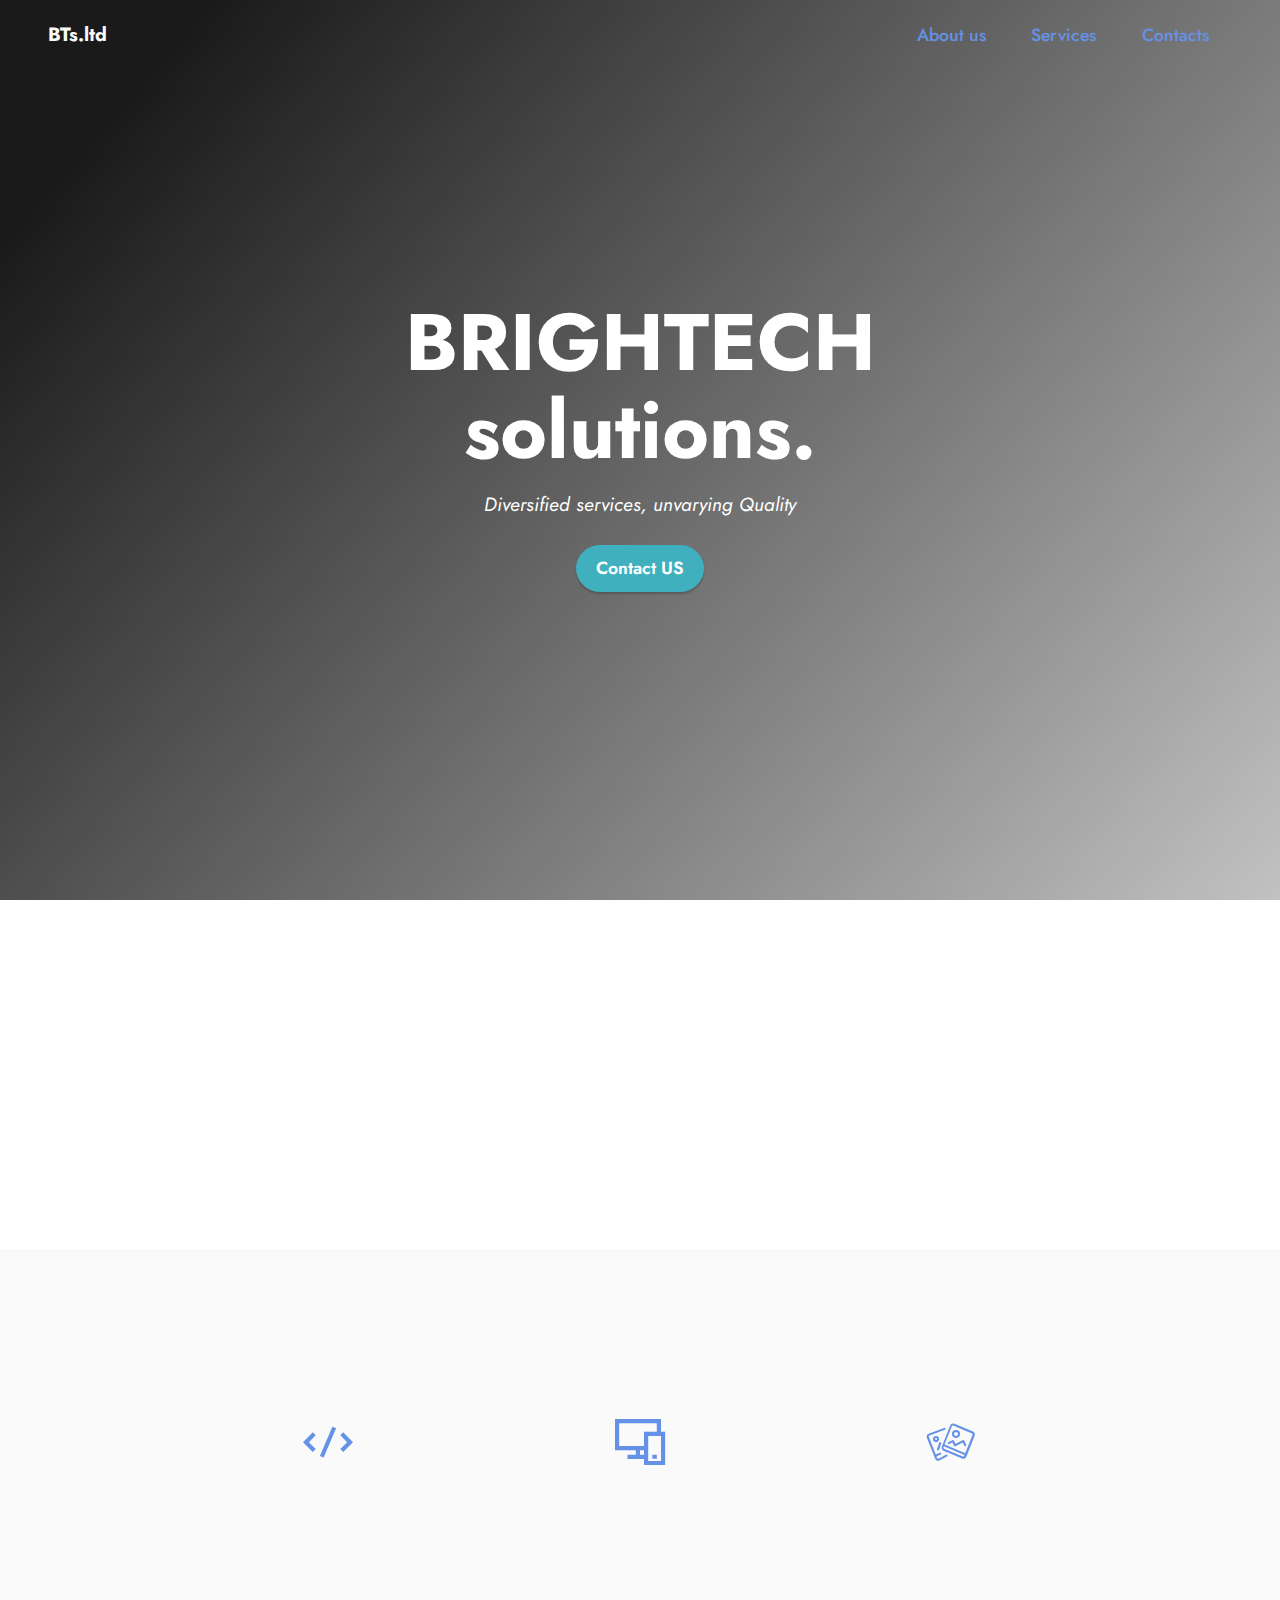
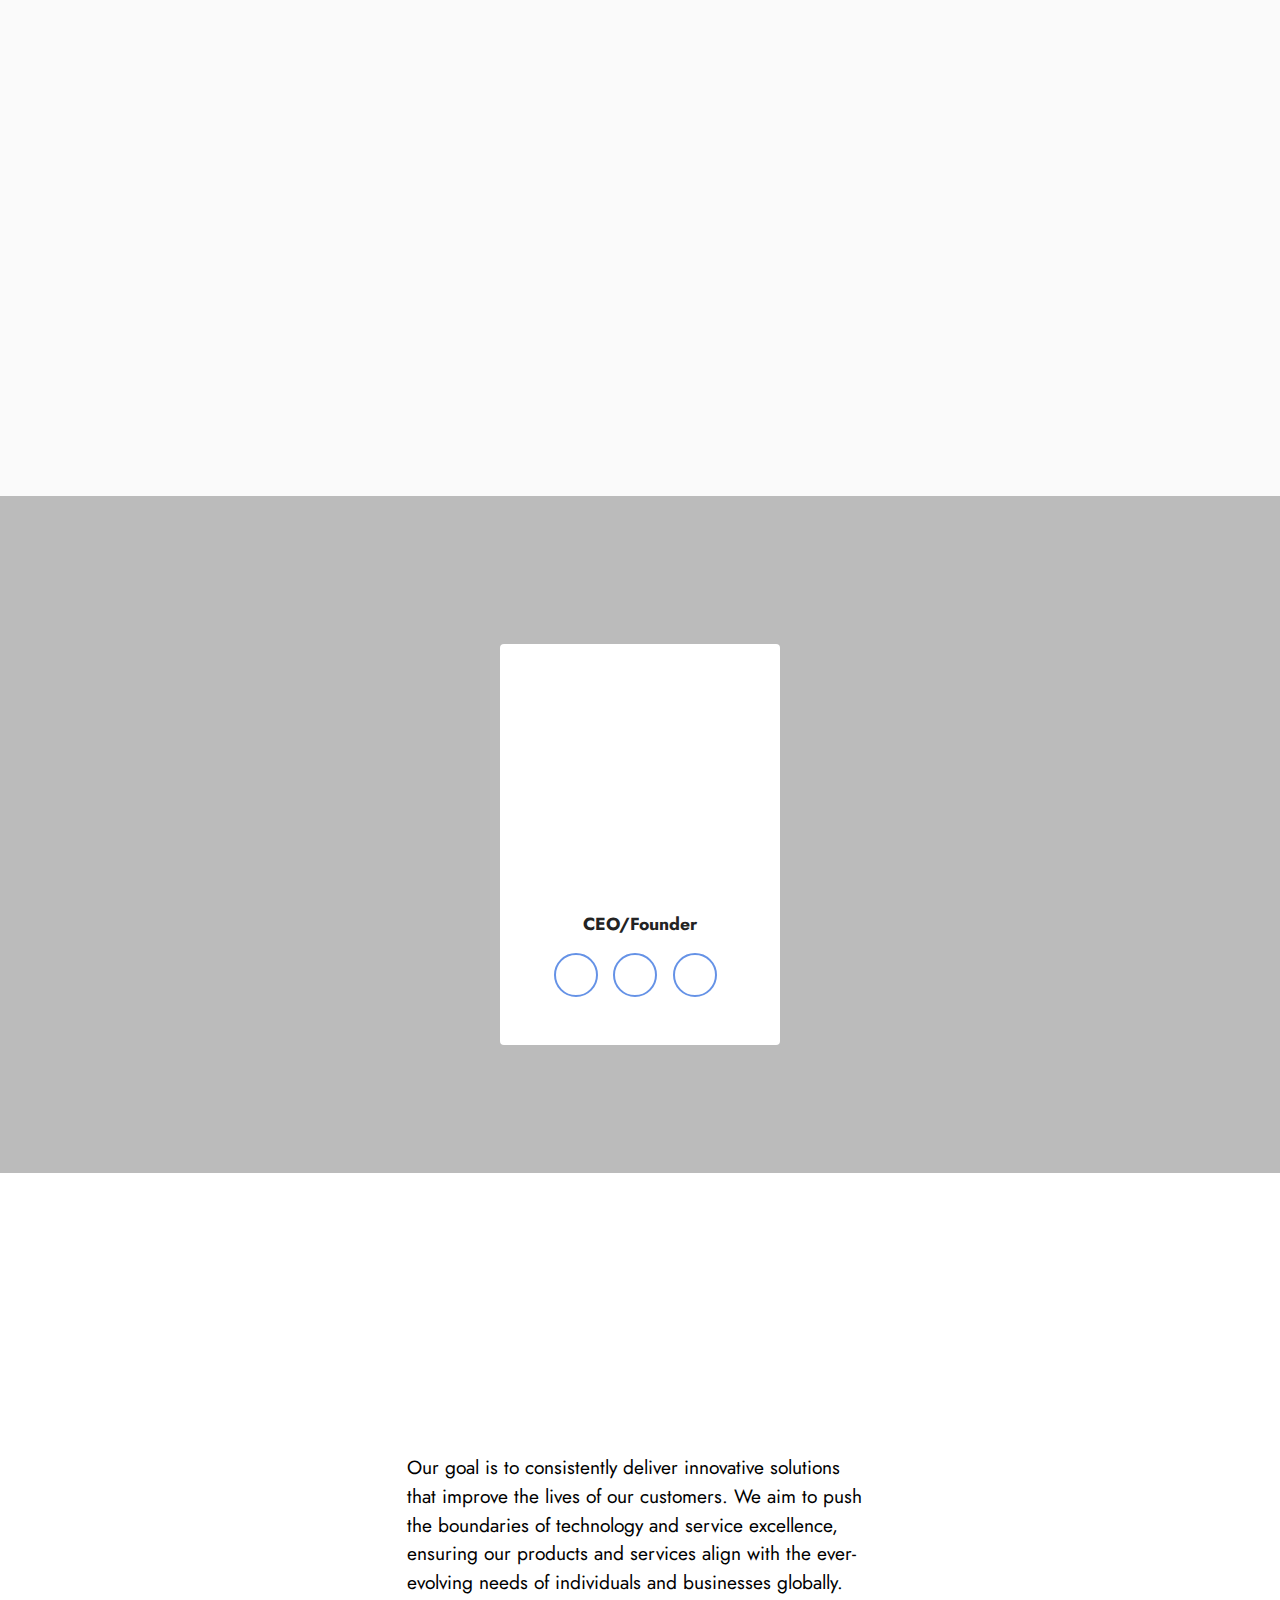
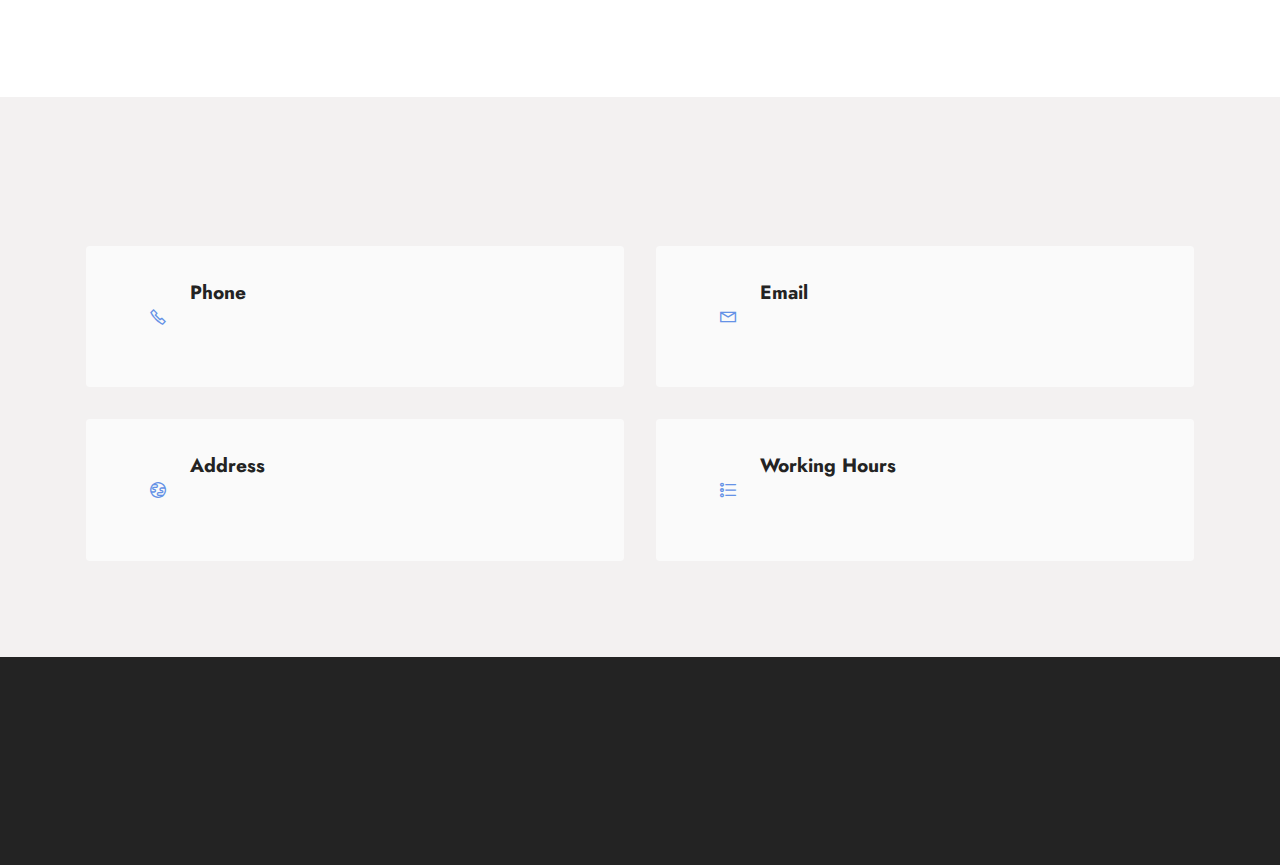
==== commit ad437c52: "changes" ====
--- a/index.html
+++ b/index.html
@@ -1,9 +1,12 @@
 <!DOCTYPE html>
 <html  >
 <head>
- 
+    
+  <!-- Developed by Eric.Dev in co_operation with Brightech.solutions -->
+
   <meta charset="UTF-8">
   <meta http-equiv="X-UA-Compatible" content="IE=edge">
+  <meta name="google-site-verification" content="Y02GLp_9eIZwGWG5yZyo-3KFPOyPV1wQe-f-4-xKM8E" />
   <meta name="generator" content="Mobirise v5.9.18, mobirise.com">
   <meta name="viewport" content="width=device-width, initial-scale=1, minimum-scale=1">
   <link rel="shortcut icon" href="assets/images/company-128x128.png" type="image/x-icon">
@@ -22,7 +25,7 @@
   <link rel="stylesheet" href="assets/theme/css/style.css">
   <link rel="preload" href="https://fonts.googleapis.com/css2?family=Jost:ital,wght@0,400;0,700;1,400;1,700&display=swap&display=swap" as="style" onload="this.onload=null;this.rel='stylesheet'">
   <noscript><link rel="stylesheet" href="https://fonts.googleapis.com/css2?family=Jost:ital,wght@0,400;0,700;1,400;1,700&display=swap&display=swap"></noscript>
-  <link rel="preload" as="style" href="assets/mobirise/css/mbr-additional.css?v=SfZGMY"><link rel="stylesheet" href="assets/mobirise/css/mbr-additional.css?v=SfZGMY" type="text/css">
+  <link rel="preload" as="style" href="assets/mobirise/css/mbr-additional.css?v=8v6JnD"><link rel="stylesheet" href="assets/mobirise/css/mbr-additional.css?v=8v6JnD" type="text/css">
 
   
   
@@ -32,7 +35,7 @@
   
   <section data-bs-version="5.1" class="menu menu2 cid-uoyCFl6OE9" once="menu" id="menu2-1">
     
-    <nav class="navbar navbar-dropdown collapsed">
+    <nav class="navbar navbar-dropdown navbar-expand-lg">
         <div class="container-fluid">
             <div class="navbar-brand">
                 
@@ -47,11 +50,11 @@
                 </div>
             </button>
             <div class="collapse navbar-collapse" id="navbarSupportedContent">
-                <ul class="navbar-nav nav-dropdown nav-right" data-app-modern-menu="true"><li class="nav-item"><a class="nav-link link text-black text-primary display-4" href="index.html#content4-3">
+                <ul class="navbar-nav nav-dropdown nav-right" data-app-modern-menu="true"><li class="nav-item"><a class="nav-link link text-primary display-4" href="index.html#content4-3">
                             About us</a></li>
-                    <li class="nav-item"><a class="nav-link link text-black text-primary display-4" href="index.html#features1-4">
+                    <li class="nav-item"><a class="nav-link link text-primary display-4" href="index.html#features1-4">
                             Services</a></li>
-                    <li class="nav-item"><a class="nav-link link text-black text-primary display-4" href="index.html#contacts2-a">Contacts</a>
+                    <li class="nav-item"><a class="nav-link link text-primary display-4" href="index.html#contacts2-a">Contacts</a>
                     </li></ul>
                 
                 
@@ -65,7 +68,7 @@
     
 
     
-    
+    <div class="mbr-overlay" style="opacity: 0.1; background-color: rgb(255, 255, 255);"></div>
 
     <div class="align-center container-fluid">
         <div class="row justify-content-center">
@@ -75,7 +78,7 @@
                 <p class="mbr-text mbr-fonts-style mbr-white display-7"><em>
                     Diversified services, unvarying Quality
                 </em></p>
-                <div class="mbr-section-btn mt-3"><a class="btn btn-primary display-4" href="index.html#contacts2-a">Contact US</a></div>
+                <div class="mbr-section-btn mt-3"><a class="btn btn-success display-4" href="index.html#contacts2-a">Contact US</a></div>
             </div>
         </div>
     </div>
@@ -184,8 +187,8 @@
                                 </a>
                             </div>
                             <div class="soc-item">
-                                <a href="https://twitter.com/mobirise" target="_blank">
-                                    <span class="mbr-iconfont socicon socicon-twitter"></span>
+                                <a href="https://github.com/BRIGHTGAINSCOMPANY" target="_blank">
+                                    <span class="mbr-iconfont mbri-github"></span>
                                 </a>
                             </div>
                             <div class="soc-item">
@@ -201,73 +204,9 @@
                 </div>
             </div>
 
-            <div class="item features-image mb-4 col-12 col-md-3">
-                <div class="item-wrapper">
-                    <div class="image-wrap">
-                        <img src="assets/images/christin-hume-hbuwvlcytna-unsplash-506x337.webp" alt="Mobirise Website Builder">
-                    </div>
-                    <div class="content-wrap">
-                        <h5 class="mbr-section-title card-title mbr-fonts-style align-center m-0 display-5"><strong>...</strong></h5>
-                        <h6 class="mbr-role mbr-fonts-style align-center mb-3 display-4">
-                            <strong>Manager</strong>
-                        </h6>
-                        
-                        <div class="social-row display-7">
-                            <div class="soc-item">
-                                <a href="https://www.facebook.com/Mobirise/" target="_blank">
-                                    <span class="mbr-iconfont socicon socicon-facebook"></span>
-                                </a>
-                            </div>
-                            <div class="soc-item">
-                                <a href="https://twitter.com/mobirise" target="_blank">
-                                    <span class="mbr-iconfont socicon socicon-twitter"></span>
-                                </a>
-                            </div>
-                            <div class="soc-item">
-                                <a href="https://instagram.com/mobirise" target="_blank">
-                                    <span class="mbr-iconfont socicon socicon-instagram"></span>
-                                </a>
-                            </div>
-                            
-                            
-                        </div>
-                        
-                    </div>
-                </div>
-            </div>
             
-            <div class="item features-image mb-4 col-12 col-md-3">
-                <div class="item-wrapper">
-                    <div class="image-wrap">
-                        <img src="assets/images/christin-hume-hbuwvlcytna-unsplash-506x337.webp" alt="Mobirise Website Builder">
-                    </div>
-                    <div class="content-wrap">
-                        <h5 class="mbr-section-title card-title mbr-fonts-style align-center m-0 display-5"><strong>...</strong></h5>
-                        <h6 class="mbr-role mbr-fonts-style align-center mb-3 display-4"><strong>programmer</strong></h6>
-                        
-                        <div class="social-row display-7">
-                            <div class="soc-item">
-                                <a href="https://www.facebook.com/Mobirise/" target="_blank">
-                                    <span class="mbr-iconfont socicon socicon-facebook"></span>
-                                </a>
-                            </div>
-                            <div class="soc-item">
-                                <a href="https://twitter.com/mobirise" target="_blank">
-                                    <span class="mbr-iconfont socicon socicon-twitter"></span>
-                                </a>
-                            </div>
-                            <div class="soc-item">
-                                <a href="https://instagram.com/mobirise" target="_blank">
-                                    <span class="mbr-iconfont socicon socicon-instagram"></span>
-                                </a>
-                            </div>
-                            
-                            
-                        </div>
-                        
-                    </div>
-                </div>
-            </div>
+            
+            
         </div>
     </div>
 </section>
@@ -362,7 +301,7 @@
                         <h6 class="card-title mbr-fonts-style mb-1 display-7">
                             <strong>Phone</strong>
                         </h6>
-                        <p class="mbr-text mbr-fonts-style display-7"><a href="tel:+254725910500" class="text-primary">254725910500</a></p>
+                        <p class="mbr-text mbr-fonts-style display-7"><a href="tel:+254725910500" class="text-success">254725910500</a></p>
                     </div>
                 </div>
             </div>
@@ -375,7 +314,7 @@
                         <h6 class="card-title mbr-fonts-style mb-1 display-7">
                             <strong>Email</strong>
                         </h6>
-                        <p class="mbr-text mbr-fonts-style display-7"><a href="mailto:brightgainscompany@gmail.com" class="text-primary">brightgainscompany@gmail.com</a></p>
+                        <p class="mbr-text mbr-fonts-style display-7"><a href="mailto:brightgainscompany@gmail.com" class="text-success">brightgainscompany@gmail.com</a></p>
                     </div>
                 </div>
             </div>
@@ -466,6 +405,7 @@
         </div>
     </div>
 </section>
+
 <script src="assets/bootstrap/js/bootstrap.bundle.min.js"></script>  <script src="assets/smoothscroll/smooth-scroll.js"></script>  <script src="assets/ytplayer/index.js"></script>  <script src="assets/dropdown/js/navbar-dropdown.js"></script>  <script src="assets/mbr-tabs/mbr-tabs.js"></script>  <script src="assets/theme/js/script.js"></script>  
   
   
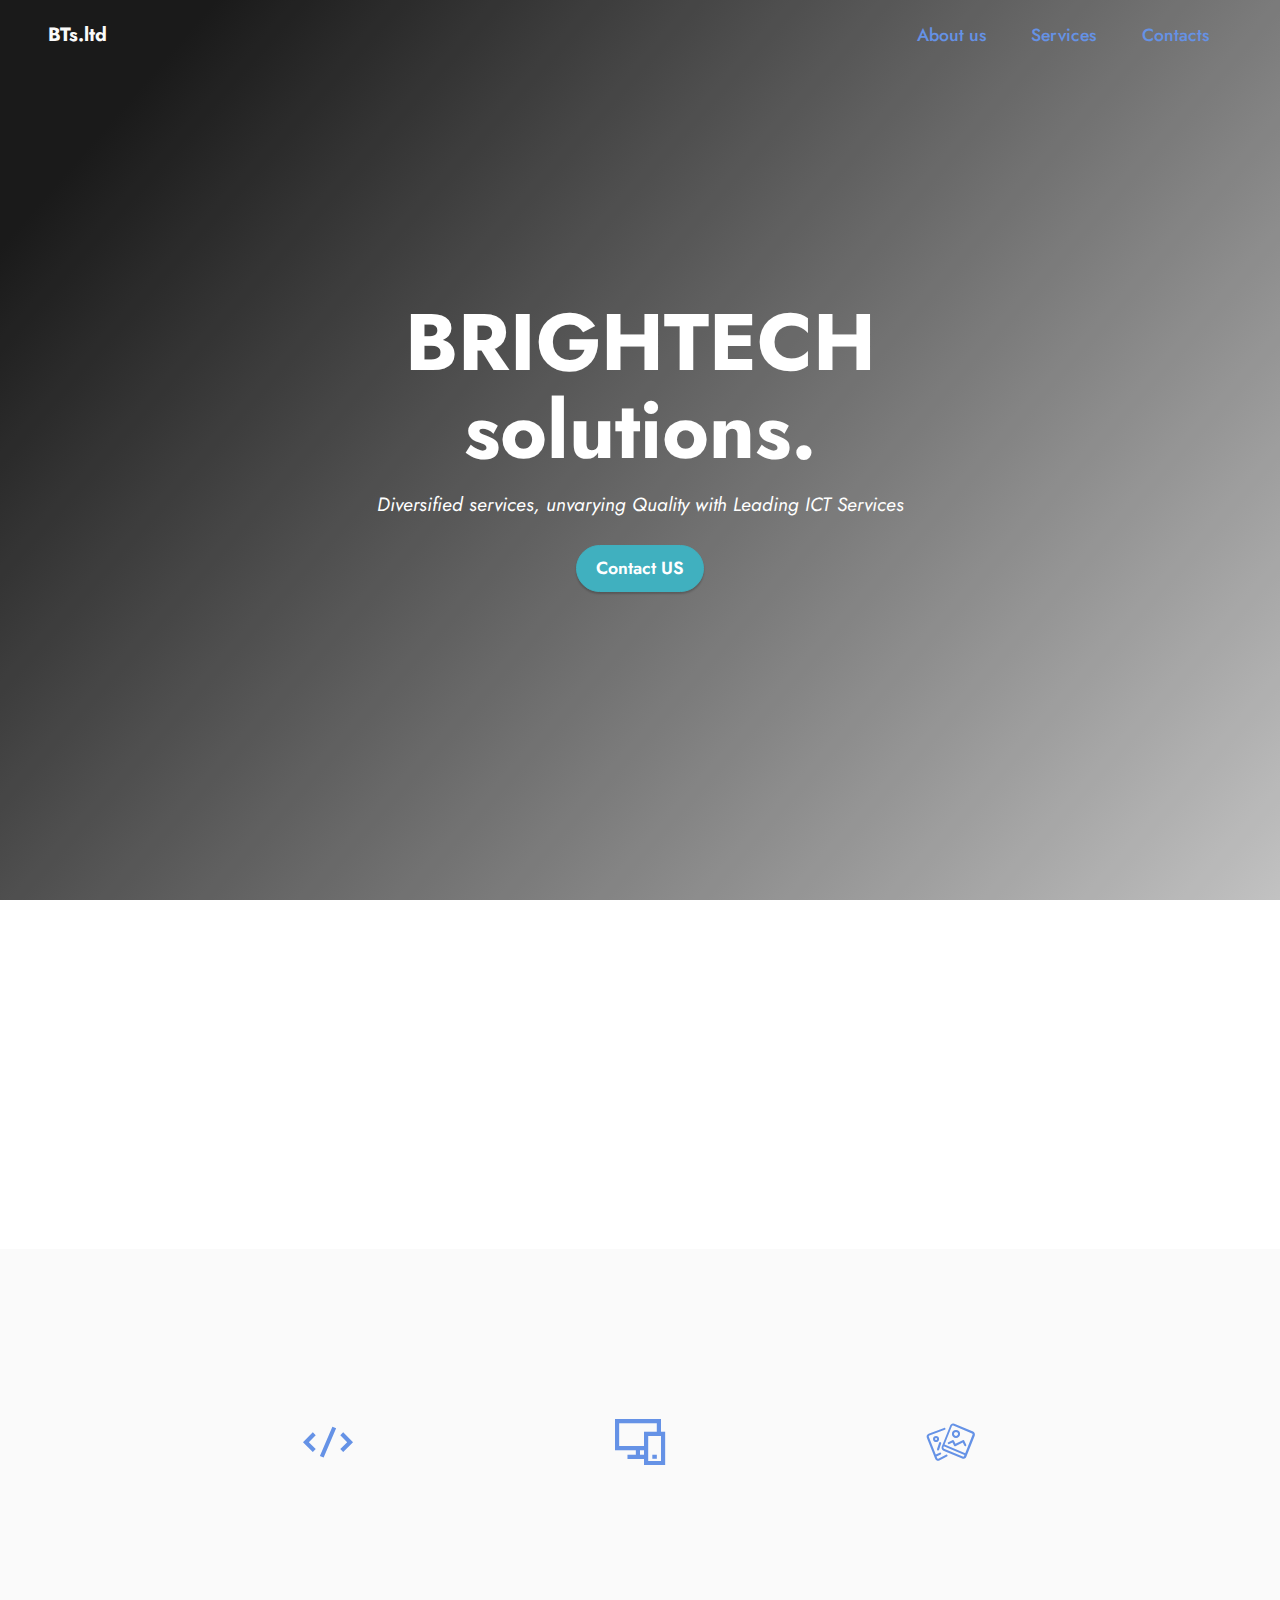
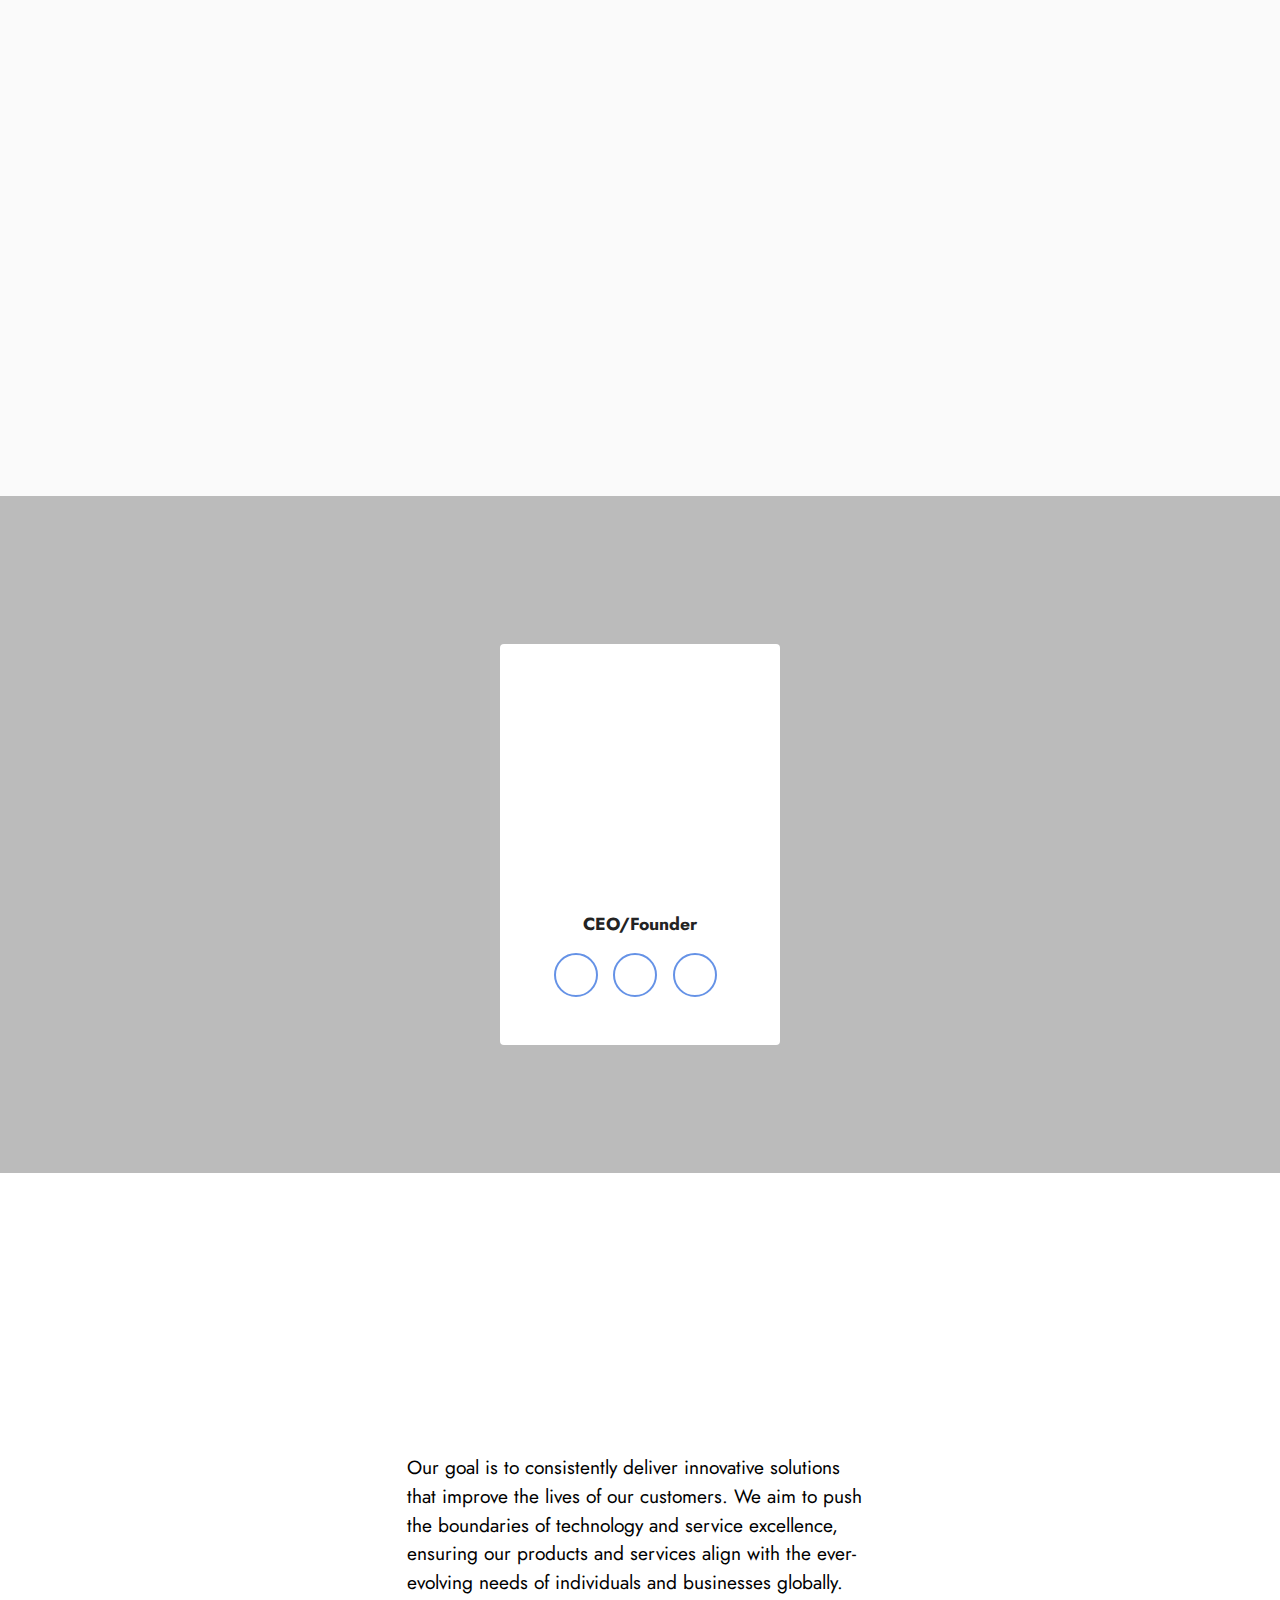
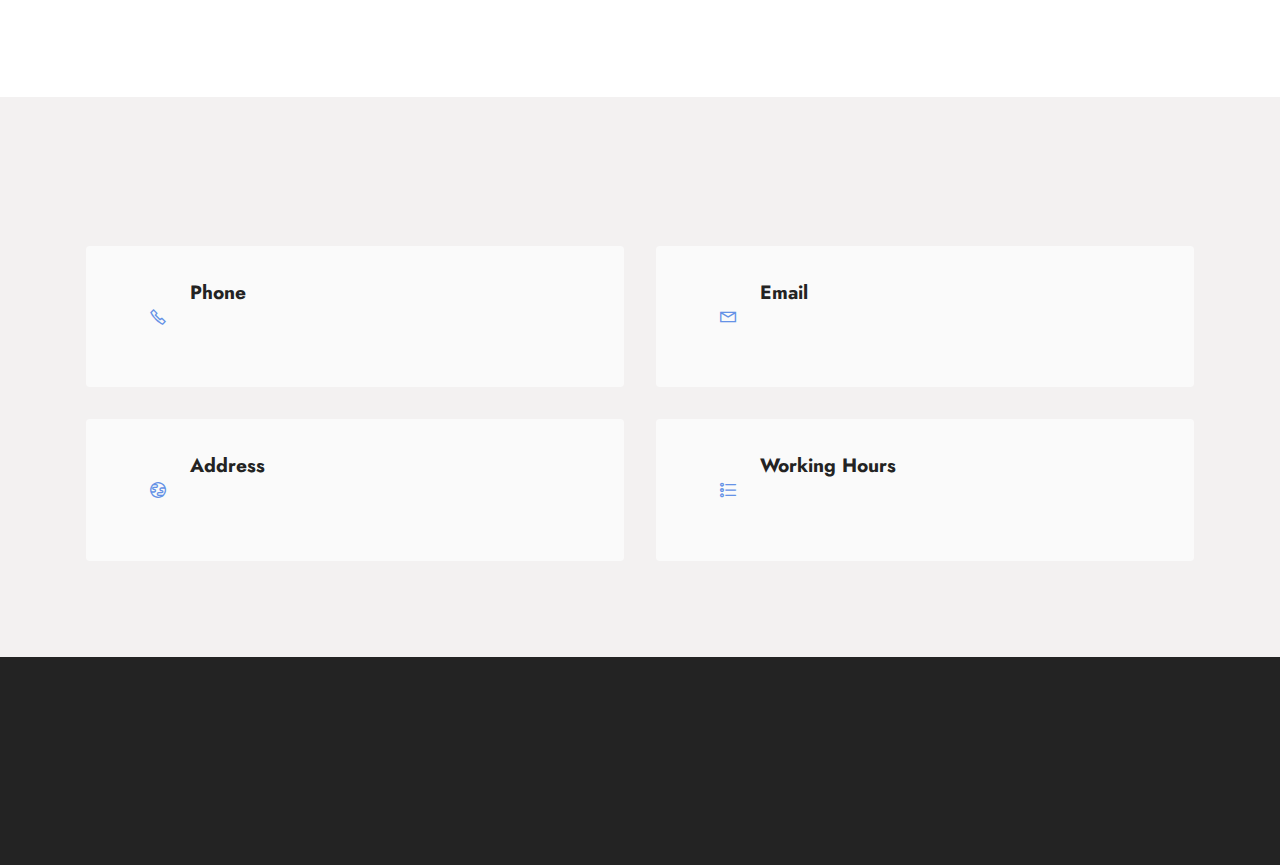
==== commit 19bf21c1: "changed javascript" ====
--- a/index.html
+++ b/index.html
@@ -1,415 +1,686 @@
+<!-- Developed by Eric.Dev in co_operation with Brightech.solutions -->
+
 <!DOCTYPE html>
-<html  >
-<head>
-    
-  <!-- Developed by Eric.Dev in co_operation with Brightech.solutions -->
-
-  <meta charset="UTF-8">
-  <meta http-equiv="X-UA-Compatible" content="IE=edge">
-  <meta name="google-site-verification" content="Y02GLp_9eIZwGWG5yZyo-3KFPOyPV1wQe-f-4-xKM8E" />
-  <meta name="generator" content="Mobirise v5.9.18, mobirise.com">
-  <meta name="viewport" content="width=device-width, initial-scale=1, minimum-scale=1">
-  <link rel="shortcut icon" href="assets/images/company-128x128.png" type="image/x-icon">
-  <meta name="description" content="Diversified services, unvarying Quality">
-  
-  
-  <title>BRIGHTECH.solutions</title>
-  <link rel="stylesheet" href="assets/web/assets/mobirise-icons2/mobirise2.css">
-  <link rel="stylesheet" href="assets/web/assets/mobirise-icons/mobirise-icons.css">
-  <link rel="stylesheet" href="assets/bootstrap/css/bootstrap.min.css">
-  <link rel="stylesheet" href="assets/bootstrap/css/bootstrap-grid.min.css">
-  <link rel="stylesheet" href="assets/bootstrap/css/bootstrap-reboot.min.css">
-  <link rel="stylesheet" href="assets/animatecss/animate.css">
-  <link rel="stylesheet" href="assets/dropdown/css/style.css">
-  <link rel="stylesheet" href="assets/socicon/css/styles.css">
-  <link rel="stylesheet" href="assets/theme/css/style.css">
-  <link rel="preload" href="https://fonts.googleapis.com/css2?family=Jost:ital,wght@0,400;0,700;1,400;1,700&display=swap&display=swap" as="style" onload="this.onload=null;this.rel='stylesheet'">
-  <noscript><link rel="stylesheet" href="https://fonts.googleapis.com/css2?family=Jost:ital,wght@0,400;0,700;1,400;1,700&display=swap&display=swap"></noscript>
-  <link rel="preload" as="style" href="assets/mobirise/css/mbr-additional.css?v=8v6JnD"><link rel="stylesheet" href="assets/mobirise/css/mbr-additional.css?v=8v6JnD" type="text/css">
-
-  
-  
-  
-</head>
-<body>
-  
-  <section data-bs-version="5.1" class="menu menu2 cid-uoyCFl6OE9" once="menu" id="menu2-1">
-    
-    <nav class="navbar navbar-dropdown navbar-expand-lg">
+<html>
+  <head>
+    <meta charset="UTF-8" />
+    <meta http-equiv="X-UA-Compatible" content="IE=edge" />
+    <meta
+      name="google-site-verification"
+      content="5KxUL4WgF27yAej1ih0qWK-Vz5iyUqfZOnLqn-yNBjs"
+    />
+    <meta
+      name="viewport"
+      content="width=device-width, initial-scale=1, minimum-scale=1"
+    />
+    <meta name="author" content="Brightech Solutions" />
+    <meta
+      name="description"
+      content="Brightech Solutions delivers innovative ICT solutions, including web development, mobile app development, and graphics design, in Kenya."
+    />
+    <meta
+      name="keywords"
+      content="ICT solutions, web development, mobile app development, graphics design, Nairobi, Kenya"
+    />
+    <link
+      rel="shortcut icon"
+      href="assets/images/company-128x128.png"
+      type="image/x-icon"
+    />
+
+    <title>Brightech Solutions | ICT Solutions in Kenya</title>
+    <meta
+      property="og:title"
+      content="Brightech Solutions - Leading ICT Solutions Provider"
+    />
+    <meta
+      property="og:description"
+      content="Specialized in ICT services like web development, mobile apps, and graphics design for businesses."
+    />
+    <meta
+      property="og:image"
+      content="https://brightech-solutions.vercel.app/thumbnail.jpg"
+    />
+    <meta property="og:url" content="https://brightech-solutions.vercel.app/" />
+    <meta name="twitter:card" content="summary_large_image" />
+
+    <link
+      rel="stylesheet"
+      href="assets/web/assets/mobirise-icons2/mobirise2.css"
+    />
+    <link
+      rel="stylesheet"
+      href="assets/web/assets/mobirise-icons/mobirise-icons.css"
+    />
+    <link rel="stylesheet" href="assets/bootstrap/css/bootstrap.min.css" />
+    <link rel="stylesheet" href="assets/bootstrap/css/bootstrap-grid.min.css" />
+    <link
+      rel="stylesheet"
+      href="assets/bootstrap/css/bootstrap-reboot.min.css"
+    />
+    <link rel="stylesheet" href="assets/animatecss/animate.css" />
+    <link rel="stylesheet" href="assets/dropdown/css/style.css" />
+    <link rel="stylesheet" href="assets/socicon/css/styles.css" />
+    <link rel="stylesheet" href="assets/theme/css/style.css" />
+    <link
+      rel="preload"
+      href="https://fonts.googleapis.com/css2?family=Jost:ital,wght@0,400;0,700;1,400;1,700&display=swap&display=swap"
+      as="style"
+      onload="this.onload=null;this.rel='stylesheet'"
+    />
+    <noscript
+      ><link
+        rel="stylesheet"
+        href="https://fonts.googleapis.com/css2?family=Jost:ital,wght@0,400;0,700;1,400;1,700&display=swap&display=swap"
+    /></noscript>
+    <link
+      rel="preload"
+      as="style"
+      href="assets/mobirise/css/mbr-additional.css?v=8v6JnD"
+    />
+    <link
+      rel="stylesheet"
+      href="assets/mobirise/css/mbr-additional.css?v=8v6JnD"
+      type="text/css"
+    />
+
+    <script type="application/ld+json">
+      {
+        "@context": "https://schema.org",
+        "@type": "Organization",
+        "name": "Brightech Solutions",
+        "url": "https://brightech-solutions.vercel.app/",
+        "description": "ICT services including web and mobile app development in Kenya.",
+        "contactPoint": {
+          "@type": "ContactPoint",
+          "telephone": "+254 725910500",
+          "contactType": "Customer Service"
+        }
+      }
+    </script>
+  </head>
+  <body>
+    <section
+      data-bs-version="5.1"
+      class="menu menu2 cid-uoyCFl6OE9"
+      once="menu"
+      id="menu2-1"
+    >
+      <nav class="navbar navbar-dropdown navbar-expand-lg">
         <div class="container-fluid">
-            <div class="navbar-brand">
-                
-                <span class="navbar-caption-wrap"><a class="navbar-caption text-white text-primary display-7" href="index.html#header18-2">BTs.ltd</a></span>
-            </div>
-            <button class="navbar-toggler" type="button" data-toggle="collapse" data-bs-toggle="collapse" data-target="#navbarSupportedContent" data-bs-target="#navbarSupportedContent" aria-controls="navbarNavAltMarkup" aria-expanded="false" aria-label="Toggle navigation">
-                <div class="hamburger">
-                    <span></span>
-                    <span></span>
-                    <span></span>
-                    <span></span>
+          <div class="navbar-brand">
+            <span class="navbar-caption-wrap"
+              ><a
+                class="navbar-caption text-white text-primary display-7"
+                href="index.html#header18-2"
+                >BTs.ltd</a
+              ></span
+            >
+          </div>
+          <button
+            class="navbar-toggler"
+            type="button"
+            data-toggle="collapse"
+            data-bs-toggle="collapse"
+            data-target="#navbarSupportedContent"
+            data-bs-target="#navbarSupportedContent"
+            aria-controls="navbarNavAltMarkup"
+            aria-expanded="false"
+            aria-label="Toggle navigation"
+          >
+            <div class="hamburger">
+              <span></span>
+              <span></span>
+              <span></span>
+              <span></span>
+            </div>
+          </button>
+          <div class="collapse navbar-collapse" id="navbarSupportedContent">
+            <ul
+              class="navbar-nav nav-dropdown nav-right"
+              data-app-modern-menu="true"
+            >
+              <li class="nav-item">
+                <a
+                  class="nav-link link text-primary display-4"
+                  href="index.html#content4-3"
+                >
+                  About us</a
+                >
+              </li>
+              <li class="nav-item">
+                <a
+                  class="nav-link link text-primary display-4"
+                  href="index.html#features1-4"
+                >
+                  Services</a
+                >
+              </li>
+              <li class="nav-item">
+                <a
+                  class="nav-link link text-primary display-4"
+                  href="index.html#contacts2-a"
+                  >Contacts</a
+                >
+              </li>
+            </ul>
+          </div>
+        </div>
+      </nav>
+    </section>
+
+    <section
+      data-bs-version="5.1"
+      class="header18 cid-uoyJKltP2f mbr-fullscreen"
+      id="header18-2"
+    >
+      <div
+        class="mbr-overlay"
+        style="opacity: 0.1; background-color: rgb(255, 255, 255)"
+      ></div>
+
+      <div class="align-center container-fluid">
+        <div class="row justify-content-center">
+          <div class="col-12 col-lg-9">
+            <h1
+              class="mbr-section-title mbr-fonts-style mbr-white mb-3 display-1"
+            >
+              <strong>BRIGHTECH</strong><br /><strong>solutions.</strong
+              ><strong><br /></strong>
+            </h1>
+
+            <p class="mbr-text mbr-fonts-style mbr-white display-7">
+              <em>
+                Diversified services, unvarying Quality with Leading ICT
+                Services
+              </em>
+            </p>
+            <div class="mbr-section-btn mt-3">
+              <a class="btn btn-success display-4" href="index.html#contacts2-a"
+                >Contact US</a
+              >
+            </div>
+          </div>
+        </div>
+      </div>
+    </section>
+
+    <section
+      data-bs-version="5.1"
+      class="content4 cid-uoyKXMqySN"
+      id="content4-3"
+    >
+      <div class="container">
+        <div class="row justify-content-center">
+          <div class="title col-md-12 col-lg-12">
+            <h3
+              class="mbr-section-title mbr-fonts-style align-center mb-4 display-5"
+            >
+              <strong>About</strong>
+            </h3>
+            <h4
+              class="mbr-section-subtitle align-center mbr-fonts-style mb-4 display-7"
+            >
+              At Brightech.solutions, we specialize in delivering cutting-edge
+              Information and Communication Technology (ICT) solutions that
+              empower businesses to thrive in a digital world. With a strong
+              focus on innovation, we provide a range of services, including web
+              development, software development, graphics designing, and
+              UI&amp;UX designing. Our team of experts is dedicated to helping
+              organizations streamline operations, enhance stability, and adopt
+              scalable, future-ready technologies. Whether you’re looking to
+              modernize your infrastructure or harness the power of data, we are
+              committed to driving success through tailored, high-quality
+              solutions that meet the unique needs of your business.
+            </h4>
+          </div>
+        </div>
+      </div>
+    </section>
+
+    <section
+      data-bs-version="5.1"
+      class="features25 cid-uoyLyTxXAB"
+      id="features1-4"
+    >
+      <div class="container-fluid">
+        <div class="row mb-5">
+          <div class="col-12">
+            <h3
+              class="mbr-section-title mbr-fonts-style align-center mb-2 display-5"
+            >
+              <strong>Services</strong>
+            </h3>
+          </div>
+        </div>
+        <div class="row">
+          <div class="item features-without-image mb-5 col-12 col-md-3">
+            <div class="item-wrapper align-center">
+              <div class="iconfont-wrapper">
+                <span
+                  class="mbr-iconfont mobi-mbri-code mobi-mbri"
+                  style="font-size: 50px"
+                ></span>
+              </div>
+              <h5 class="card-title mbr-fonts-style display-7">
+                <strong>Web development</strong>
+              </h5>
+              <p class="card-text mbr-fonts-style mb-0 display-7">
+                This service includes front-end development, which focuses on
+                the look, feel, and user experience of the site, and back-end
+                development, which ensures the functionality and smooth
+                operation of web applications. Web development services also
+                include SEO optimization, security features, and responsive
+                design, providing businesses with a solid online presence that
+                can adapt to various screen sizes, all while delivering an
+                engaging user experience.
+              </p>
+            </div>
+          </div>
+          <div class="item features-without-image mb-5 col-12 col-md-3">
+            <div class="item-wrapper align-center">
+              <div class="iconfont-wrapper">
+                <span
+                  class="mbr-iconfont mobi-mbri-responsive-2 mobi-mbri"
+                  style="font-size: 50px"
+                ></span>
+              </div>
+              <h5 class="card-title mbr-fonts-style display-7">
+                <strong>Mobile apps development</strong>
+              </h5>
+              <p class="card-text mbr-fonts-style mb-0 display-7">
+                Mobile app development involves designing, building, and
+                maintaining applications for mobile devices.&nbsp;These services
+                aim to deliver seamless user experiences, ensuring that the app
+                is intuitive, fast, and tailored to the target audience,
+                providing businesses with a direct and interactive way to engage
+                customers.
+              </p>
+            </div>
+          </div>
+          <div class="item features-without-image mb-5 col-12 col-md-3">
+            <div class="item-wrapper align-center">
+              <div class="card-box">
+                <div class="iconfont-wrapper">
+                  <span
+                    class="mbr-iconfont mbri-image-gallery"
+                    style="font-size: 50px"
+                  ></span>
                 </div>
-            </button>
-            <div class="collapse navbar-collapse" id="navbarSupportedContent">
-                <ul class="navbar-nav nav-dropdown nav-right" data-app-modern-menu="true"><li class="nav-item"><a class="nav-link link text-primary display-4" href="index.html#content4-3">
-                            About us</a></li>
-                    <li class="nav-item"><a class="nav-link link text-primary display-4" href="index.html#features1-4">
-                            Services</a></li>
-                    <li class="nav-item"><a class="nav-link link text-primary display-4" href="index.html#contacts2-a">Contacts</a>
-                    </li></ul>
-                
-                
-            </div>
-        </div>
-    </nav>
-</section>
-
-<section data-bs-version="5.1" class="header18 cid-uoyJKltP2f mbr-fullscreen" id="header18-2">
-
-    
-
-    
-    <div class="mbr-overlay" style="opacity: 0.1; background-color: rgb(255, 255, 255);"></div>
-
-    <div class="align-center container-fluid">
+                <h5 class="card-title mbr-fonts-style display-7">
+                  <strong>Graphics design</strong>
+                </h5>
+                <p class="card-text mbr-fonts-style mb-0 display-7">
+                  Graphics design services focus on creating visual content that
+                  communicates messages effectively and aligns with a brand's
+                  identity.&nbsp;By using the latest design tools and trends,
+                  graphics design services help businesses stand out, enhancing
+                  their marketing efforts and building a strong, recognizable
+                  brand.
+                </p>
+              </div>
+            </div>
+          </div>
+        </div>
+      </div>
+    </section>
+
+    <section data-bs-version="5.1" class="team1 cid-uoBK6YsKny" id="team1-5">
+      <div class="container-fluid">
         <div class="row justify-content-center">
-            <div class="col-12 col-lg-9">
-                <h1 class="mbr-section-title mbr-fonts-style mbr-white mb-3 display-1"><strong>BRIGHTECH</strong><br><strong>solutions.</strong><strong><br></strong></h1>
-                
-                <p class="mbr-text mbr-fonts-style mbr-white display-7"><em>
-                    Diversified services, unvarying Quality
-                </em></p>
-                <div class="mbr-section-btn mt-3"><a class="btn btn-success display-4" href="index.html#contacts2-a">Contact US</a></div>
-            </div>
-        </div>
+          <div class="col-12">
+            <h3
+              class="mbr-section-title mbr-fonts-style align-center mb-4 display-2"
+            >
+              <strong>Our team</strong>
+            </h3>
+          </div>
+          <div class="item features-image mb-4 col-12 col-md-3">
+            <div class="item-wrapper">
+              <div class="image-wrap">
+                <img
+                  src="assets/images/pexels-jessica-lewis-thepaintedsquare-583847-506x337.webp"
+                  alt="Mobirise Website Builder"
+                />
+              </div>
+              <div class="content-wrap">
+                <h5
+                  class="mbr-section-title card-title mbr-fonts-style align-center m-0 display-5"
+                >
+                  <strong>Eric</strong>
+                </h5>
+                <h6
+                  class="mbr-role mbr-fonts-style align-center mb-3 display-4"
+                >
+                  <strong>CEO/Founder</strong>
+                </h6>
+
+                <div class="social-row display-7">
+                  <div class="soc-item">
+                    <a
+                      href="https://www.facebook.com/profile.php?id=61565415579462&mibextid=ZbWKw"
+                      target="_blank"
+                    >
+                      <span
+                        class="mbr-iconfont socicon-facebook socicon"
+                      ></span>
+                    </a>
+                  </div>
+                  <div class="soc-item">
+                    <a
+                      href="https://github.com/BRIGHTGAINSCOMPANY"
+                      target="_blank"
+                    >
+                      <span class="mbr-iconfont mbri-github"></span>
+                    </a>
+                  </div>
+                  <div class="soc-item">
+                    <a
+                      href="https://www.instagram.com/brightech_ke/profilecard/?igsh=Nm04eXo2OTJjNnF3"
+                      target="_blank"
+                    >
+                      <span
+                        class="mbr-iconfont socicon-instagram socicon"
+                      ></span>
+                    </a>
+                  </div>
+                </div>
+              </div>
+            </div>
+          </div>
+        </div>
+      </div>
+    </section>
+
+    <section
+      data-bs-version="5.1"
+      class="tabs content18 cid-uoBLXCQjMB"
+      id="tabs1-6"
+    >
+      <div class="container">
+        <div class="row justify-content-center mb-5">
+          <div class="col-12 content-head">
+            <h3 class="mbr-section-title mb-0 mbr-fonts-style display-5">
+              <strong>Attribute</strong>
+            </h3>
+          </div>
+        </div>
+        <div class="row justify-content-center">
+          <div class="col-12 col-md-6">
+            <div class="item-wrapper">
+              <ul class="nav nav-tabs mb-4" role="tablist">
+                <li class="nav-item first mbr-fonts-style">
+                  <a
+                    class="nav-link mbr-fonts-style show active display-7"
+                    role="tab"
+                    data-toggle="tab"
+                    data-bs-toggle="tab"
+                    href="#tabs1-6_tab0"
+                    aria-selected="true"
+                    ><strong>Goal</strong></a
+                  >
+                </li>
+                <li class="nav-item">
+                  <a
+                    class="nav-link mbr-fonts-style active display-7"
+                    role="tab"
+                    data-toggle="tab"
+                    data-bs-toggle="tab"
+                    href="#tabs1-6_tab1"
+                    aria-selected="true"
+                    ><strong>Mission</strong></a
+                  >
+                </li>
+                <li class="nav-item">
+                  <a
+                    class="nav-link mbr-fonts-style active display-7"
+                    role="tab"
+                    data-toggle="tab"
+                    data-bs-toggle="tab"
+                    href="#tabs1-6_tab2"
+                    aria-selected="true"
+                    ><strong>Vision</strong></a
+                  >
+                </li>
+              </ul>
+              <div class="tab-content">
+                <div id="tab1" class="tab-pane in active" role="tabpanel">
+                  <div class="row">
+                    <div class="col-md-12">
+                      <p class="mbr-text mbr-fonts-style display-7">
+                        Our goal is to consistently deliver innovative solutions
+                        that improve the lives of our customers. We aim to push
+                        the boundaries of technology and service excellence,
+                        ensuring our products and services align with the
+                        ever-evolving needs of individuals and businesses
+                        globally.
+                      </p>
+                    </div>
+                  </div>
+                </div>
+                <div id="tab2" class="tab-pane" role="tabpanel">
+                  <div class="row">
+                    <div class="col-md-12">
+                      <p class="mbr-text mbr-fonts-style display-7">
+                        Our mission is to empower people and organizations by
+                        providing exceptional products, services, and
+                        experiences that foster growth, creativity, and
+                        connection. Through a commitment to quality,
+                        sustainability, and customer satisfaction, we seek to
+                        create value while fostering positive social and
+                        environmental impact.
+                      </p>
+                    </div>
+                  </div>
+                </div>
+                <div id="tab3" class="tab-pane" role="tabpanel">
+                  <div class="row">
+                    <div class="col-md-12">
+                      <p class="mbr-text mbr-fonts-style display-7">
+                        We envision a world where technology and human ingenuity
+                        come together to shape a more connected, sustainable,
+                        and inclusive future. By leading with innovation and
+                        responsibility, we aspire to become a global leader that
+                        not only sets industry standards but also uplifts
+                        communities and inspires change for the betterment of
+                        society and the planet.
+                      </p>
+                    </div>
+                  </div>
+                </div>
+              </div>
+            </div>
+          </div>
+        </div>
+      </div>
+    </section>
+
+    <section
+      data-bs-version="5.1"
+      class="contacts2 cid-uoBMk4NEbo"
+      id="contacts2-a"
+    >
+      <!---->
+
+      <div class="container">
+        <div class="mbr-section-head">
+          <h3
+            class="mbr-section-title mbr-fonts-style align-center mb-0 display-2"
+          >
+            <strong>Contacts</strong>
+          </h3>
+        </div>
+        <div class="row justify-content-center mt-4">
+          <div class="card col-12 col-md-6">
+            <div class="card-wrapper">
+              <div class="image-wrapper">
+                <span class="mbr-iconfont mobi-mbri-phone mobi-mbri"></span>
+              </div>
+              <div class="text-wrapper">
+                <h6 class="card-title mbr-fonts-style mb-1 display-7">
+                  <strong>Phone</strong>
+                </h6>
+                <p class="mbr-text mbr-fonts-style display-7">
+                  <a href="tel:+254725910500" class="text-success"
+                    >+254725910500</a
+                  >
+                </p>
+              </div>
+            </div>
+          </div>
+          <div class="card col-12 col-md-6">
+            <div class="card-wrapper">
+              <div class="image-wrapper">
+                <span class="mbr-iconfont mobi-mbri-letter mobi-mbri"></span>
+              </div>
+              <div class="text-wrapper">
+                <h6 class="card-title mbr-fonts-style mb-1 display-7">
+                  <strong>Email</strong>
+                </h6>
+                <p class="mbr-text mbr-fonts-style display-7">
+                  <a
+                    href="mailto:brightgainscompany@gmail.com"
+                    class="text-success"
+                    >brightgainscompany@gmail.com</a
+                  >
+                </p>
+              </div>
+            </div>
+          </div>
+          <div class="card col-12 col-md-6">
+            <div class="card-wrapper">
+              <div class="image-wrapper">
+                <span class="mbr-iconfont mobi-mbri-globe mobi-mbri"></span>
+              </div>
+              <div class="text-wrapper">
+                <h6 class="card-title mbr-fonts-style mb-1 display-7">
+                  <strong>Address</strong>
+                </h6>
+                <p class="mbr-text mbr-fonts-style display-7">
+                  Nairobi, Kenya . Mombasa, Kenya
+                </p>
+              </div>
+            </div>
+          </div>
+          <div class="card col-12 col-md-6">
+            <div class="card-wrapper">
+              <div class="image-wrapper">
+                <span
+                  class="mbr-iconfont mobi-mbri-bulleted-list mobi-mbri"
+                ></span>
+              </div>
+              <div class="text-wrapper">
+                <h6 class="card-title mbr-fonts-style mb-1 display-7">
+                  <strong>Working Hours</strong>
+                </h6>
+                <p class="mbr-text mbr-fonts-style display-7">24hrs</p>
+              </div>
+            </div>
+          </div>
+        </div>
+      </div>
+    </section>
+
+    <section
+      data-bs-version="5.1"
+      class="footer3 cid-uoBMsrwaIA"
+      once="footers"
+      id="footer3-b"
+    >
+      <div class="container">
+        <div class="media-container-row align-center mbr-white">
+          <div class="row row-links">
+            <ul class="foot-menu">
+              <li class="foot-menu-item mbr-fonts-style display-7">
+                <a
+                  class="text-white text-primary"
+                  href="index.html#content4-3"
+                  target="_blank"
+                  >About us</a
+                >
+              </li>
+              <li class="foot-menu-item mbr-fonts-style display-7">
+                <a
+                  class="text-white text-primary"
+                  href="index.html#features1-4"
+                  target="_blank"
+                  >Services</a
+                >
+              </li>
+              <li class="foot-menu-item mbr-fonts-style display-7">
+                <a
+                  class="text-white text-primary"
+                  href="index.html#contacts2-a"
+                  target="_blank"
+                  >Contact Us</a
+                >
+              </li>
+            </ul>
+          </div>
+          <div class="row social-row">
+            <div class="social-list align-right pb-2">
+              <div class="soc-item">
+                <a href="https://github.com/BRIGHTGAINSCOMPANY" target="_blank">
+                  <span
+                    class="mbr-iconfont mbr-iconfont-social mbri-github"
+                  ></span>
+                </a>
+              </div>
+              <div class="soc-item">
+                <a
+                  href="https://www.facebook.com/profile.php?id=61565415579462&mibextid=ZbWKw"
+                  target="_blank"
+                >
+                  <span
+                    class="mbr-iconfont mbr-iconfont-social socicon-facebook socicon"
+                  ></span>
+                </a>
+              </div>
+              <div class="soc-item">
+                <a
+                  href="https://www.instagram.com/brightech_ke/profilecard/?igsh=Nm04eXo2OTJjNnF3"
+                  target="_blank"
+                >
+                  <span
+                    class="mbr-iconfont mbr-iconfont-social socicon-instagram socicon"
+                    style="font-size: 25px"
+                  ></span>
+                </a>
+              </div>
+              <div class="soc-item">
+                <a href="https://wa.me/254725910500" target="_blank">
+                  <span
+                    class="mbr-iconfont mbr-iconfont-social socicon-whatsapp socicon"
+                  ></span>
+                </a>
+              </div>
+            </div>
+          </div>
+          <div class="row row-copirayt">
+            <p
+              class="mbr-text mb-0 mbr-fonts-style mbr-white align-center display-7"
+            >
+              © Copyright 2024. All Rights Reserved.
+            </p>
+          </div>
+        </div>
+      </div>
+    </section>
+
+    <script src="assets/bootstrap/js/bootstrap.bundle.min.js"></script>
+    <script src="assets/smoothscroll/smooth-scroll.js"></script>
+    <script src="assets/ytplayer/index.js"></script>
+    <script src="assets/dropdown/js/navbar-dropdown.js"></script>
+    <script src="assets/mbr-tabs/mbr-tabs.js"></script>
+    <script src="assets/theme/js/script.js"></script>
+
+    <div id="scrollToTop" class="scrollToTop mbr-arrow-up">
+      <a style="text-align: center"
+        ><i
+          class="mbr-arrow-up-icon mbr-arrow-up-icon-cm cm-icon cm-icon-smallarrow-up"
+        ></i
+      ></a>
     </div>
-</section>
-
-<section data-bs-version="5.1" class="content4 cid-uoyKXMqySN" id="content4-3">
-    
-
-    
-    
-    <div class="container">
-        <div class="row justify-content-center">
-            <div class="title col-md-12 col-lg-12">
-                <h3 class="mbr-section-title mbr-fonts-style align-center mb-4 display-5">
-                    <strong>About</strong></h3>
-                <h4 class="mbr-section-subtitle align-center mbr-fonts-style mb-4 display-7">At Brightech.solutions, we specialize in delivering cutting-edge Information and Communication Technology (ICT) solutions
-that empower businesses to thrive in a digital world. With a strong focus on innovation, we provide a range of services,
-including web development, software development, graphics designing, and UI&amp;UX designing. Our team of experts is dedicated to
-helping organizations streamline operations, enhance stability, and adopt scalable, future-ready technologies. Whether
-you’re looking to modernize your infrastructure or harness the power of data, we are committed to driving success through
-tailored, high-quality solutions that meet the unique needs of your business.</h4>
-                
-            </div>
-        </div>
-    </div>
-</section>
-
-<section data-bs-version="5.1" class="features25 cid-uoyLyTxXAB" id="features1-4">
-    
-
-    
-    
-    <div class="container-fluid">
-        <div class="row mb-5">
-            <div class="col-12">
-                <h3 class="mbr-section-title mbr-fonts-style align-center mb-2 display-5"><strong>Services</strong></h3>
-                
-            </div>
-        </div>
-        <div class="row">
-            <div class="item features-without-image mb-5 col-12 col-md-3">
-                <div class="item-wrapper align-center">
-                    <div class="iconfont-wrapper">
-                        <span class="mbr-iconfont mobi-mbri-code mobi-mbri" style="font-size: 50px;"></span>
-                    </div>
-                    <h5 class="card-title mbr-fonts-style display-7"><strong>Web development</strong></h5>
-                    <p class="card-text mbr-fonts-style mb-0 display-7">This service includes front-end development, which focuses on the look, feel, and user experience of the site,
-and back-end development, which ensures the functionality and smooth operation of web applications. Web development
-services also include SEO optimization, security features, and responsive design, providing businesses with a solid online
-presence that can adapt to various screen sizes, all while delivering an engaging user experience.</p>
-                </div>
-            </div>
-            <div class="item features-without-image mb-5 col-12 col-md-3">
-                <div class="item-wrapper align-center">
-                    <div class="iconfont-wrapper">
-                        <span class="mbr-iconfont mobi-mbri-responsive-2 mobi-mbri" style="font-size: 50px;"></span>
-                    </div>
-                    <h5 class="card-title mbr-fonts-style display-7"><strong>Mobile apps development</strong></h5>
-                    <p class="card-text mbr-fonts-style mb-0 display-7">Mobile app development involves designing, building, and maintaining applications for mobile devices.&nbsp;These services aim to deliver seamless user experiences, ensuring that the app is intuitive, fast, and tailored to
-the target audience, providing businesses with a direct and interactive way to engage customers.</p>
-                </div>
-            </div>
-            <div class="item features-without-image mb-5 col-12 col-md-3">
-                <div class="item-wrapper align-center">
-                    <div class="card-box">
-                        <div class="iconfont-wrapper">
-                            <span class="mbr-iconfont mbri-image-gallery" style="font-size: 50px;"></span>
-                        </div>
-                        <h5 class="card-title mbr-fonts-style display-7"><strong>Graphics design</strong></h5>
-                        <p class="card-text mbr-fonts-style mb-0 display-7">Graphics design services focus on creating visual content that communicates messages effectively and aligns with a
-brand's identity.&nbsp;By using the latest design tools and trends, graphics design services help
-businesses stand out, enhancing their marketing efforts and building a strong, recognizable brand.</p>
-                    </div>
-                </div>
-            </div>
-        </div>
-    </div>
-</section>
-
-<section data-bs-version="5.1" class="team1 cid-uoBK6YsKny" id="team1-5">
-    
-
-    
-    
-    <div class="container-fluid">
-        <div class="row justify-content-center">
-            <div class="col-12">
-                <h3 class="mbr-section-title mbr-fonts-style align-center mb-4 display-2">
-                    <strong>Our team</strong>
-                </h3>
-                
-            </div>
-            <div class="item features-image mb-4 col-12 col-md-3">
-                <div class="item-wrapper">
-                    <div class="image-wrap">
-                        <img src="assets/images/pexels-jessica-lewis-thepaintedsquare-583847-506x337.webp" alt="Mobirise Website Builder">
-                    </div>
-                    <div class="content-wrap">
-                        <h5 class="mbr-section-title card-title mbr-fonts-style align-center m-0 display-5"><strong>Eric</strong></h5>
-                        <h6 class="mbr-role mbr-fonts-style align-center mb-3 display-4"><strong>CEO/Founder</strong></h6>
-                        
-                        <div class="social-row display-7">
-                            <div class="soc-item">
-                                <a href="https://www.facebook.com/profile.php?id=61565415579462&mibextid=ZbWKw" target="_blank">
-                                    <span class="mbr-iconfont socicon-facebook socicon"></span>
-                                </a>
-                            </div>
-                            <div class="soc-item">
-                                <a href="https://github.com/BRIGHTGAINSCOMPANY" target="_blank">
-                                    <span class="mbr-iconfont mbri-github"></span>
-                                </a>
-                            </div>
-                            <div class="soc-item">
-                                <a href="https://www.instagram.com/brightech_ke/profilecard/?igsh=Nm04eXo2OTJjNnF3" target="_blank">
-                                    <span class="mbr-iconfont socicon-instagram socicon"></span>
-                                </a>
-                            </div>
-                            
-                            
-                        </div>
-                        
-                    </div>
-                </div>
-            </div>
-
-            
-            
-            
-        </div>
-    </div>
-</section>
-
-<section data-bs-version="5.1" class="tabs content18 cid-uoBLXCQjMB" id="tabs1-6">
-
-    
-
-    
-    
-    <div class="container">
-        <div class="row justify-content-center mb-5">
-            <div class="col-12 content-head">
-                <h3 class="mbr-section-title mb-0 mbr-fonts-style display-5"><strong>Attribute</strong></h3>
-                
-            </div>
-        </div>
-        <div class="row justify-content-center">
-            <div class="col-12 col-md-6">
-                <div class="item-wrapper">
-                    <ul class="nav nav-tabs mb-4" role="tablist">
-                        <li class="nav-item first mbr-fonts-style"><a class="nav-link mbr-fonts-style show active display-7" role="tab" data-toggle="tab" data-bs-toggle="tab" href="#tabs1-6_tab0" aria-selected="true"><strong>Goal</strong></a></li>
-                        <li class="nav-item"><a class="nav-link mbr-fonts-style active display-7" role="tab" data-toggle="tab" data-bs-toggle="tab" href="#tabs1-6_tab1" aria-selected="true"><strong>Mission</strong></a></li>
-                        <li class="nav-item"><a class="nav-link mbr-fonts-style active display-7" role="tab" data-toggle="tab" data-bs-toggle="tab" href="#tabs1-6_tab2" aria-selected="true"><strong>Vision</strong></a></li>
-                        
-                        
-                        
-                    </ul>
-                    <div class="tab-content">
-                        <div id="tab1" class="tab-pane in active" role="tabpanel">
-                            <div class="row">
-                                <div class="col-md-12">
-                                    <p class="mbr-text mbr-fonts-style display-7">
-                                        Our goal is to consistently deliver innovative solutions that improve the lives of our customers. We aim to push the
-boundaries of technology and service excellence, ensuring our products and services align with the ever-evolving needs of
-individuals and businesses globally.
-                                    </p>
-                                </div>
-                            </div>
-                        </div>
-                        <div id="tab2" class="tab-pane" role="tabpanel">
-                            <div class="row">
-                                <div class="col-md-12">
-                                    <p class="mbr-text mbr-fonts-style display-7">
-                                        Our mission is to empower people and organizations by providing exceptional products, services, and experiences that
-foster growth, creativity, and connection. Through a commitment to quality, sustainability, and customer satisfaction, we
-seek to create value while fostering positive social and environmental impact. </p>
-                                </div>
-                            </div>
-                        </div>
-                        <div id="tab3" class="tab-pane" role="tabpanel">
-                            <div class="row">
-                                <div class="col-md-12">
-                                    <p class="mbr-text mbr-fonts-style display-7">
-                                        We envision a world where technology and human ingenuity come together to shape a more connected, sustainable, and
-inclusive future. By leading with innovation and responsibility, we aspire to become a global leader that not only sets
-industry standards but also uplifts communities and inspires change for the betterment of society and the planet.
-                                    </p>
-                                </div>
-                            </div>
-                        </div>
-                        
-                        
-                        
-                    </div>
-                </div>
-            </div>
-        </div>
-    </div>
-</section>
-
-<section data-bs-version="5.1" class="contacts2 cid-uoBMk4NEbo" id="contacts2-a">
-    <!---->
-    
-
-    
-    
-    <div class="container">
-        <div class="mbr-section-head">
-            <h3 class="mbr-section-title mbr-fonts-style align-center mb-0 display-2">
-                <strong>Contacts</strong>
-            </h3>
-            
-        </div>
-        <div class="row justify-content-center mt-4">
-            <div class="card col-12 col-md-6">
-                <div class="card-wrapper">
-                    <div class="image-wrapper">
-                        <span class="mbr-iconfont mobi-mbri-phone mobi-mbri"></span>
-                    </div>
-                    <div class="text-wrapper">
-                        <h6 class="card-title mbr-fonts-style mb-1 display-7">
-                            <strong>Phone</strong>
-                        </h6>
-                        <p class="mbr-text mbr-fonts-style display-7"><a href="tel:+254725910500" class="text-success">254725910500</a></p>
-                    </div>
-                </div>
-            </div>
-            <div class="card col-12 col-md-6">
-                <div class="card-wrapper">
-                    <div class="image-wrapper">
-                        <span class="mbr-iconfont mobi-mbri-letter mobi-mbri"></span>
-                    </div>
-                    <div class="text-wrapper">
-                        <h6 class="card-title mbr-fonts-style mb-1 display-7">
-                            <strong>Email</strong>
-                        </h6>
-                        <p class="mbr-text mbr-fonts-style display-7"><a href="mailto:brightgainscompany@gmail.com" class="text-success">brightgainscompany@gmail.com</a></p>
-                    </div>
-                </div>
-            </div>
-            <div class="card col-12 col-md-6">
-                <div class="card-wrapper">
-                    <div class="image-wrapper">
-                        <span class="mbr-iconfont mobi-mbri-globe mobi-mbri"></span>
-                    </div>
-                    <div class="text-wrapper">
-                        <h6 class="card-title mbr-fonts-style mb-1 display-7">
-                            <strong>Address</strong>
-                        </h6>
-                        <p class="mbr-text mbr-fonts-style display-7">Nairobi, Kenya . Mombasa, Kenya</p>
-                    </div>
-                </div>
-            </div>
-            <div class="card col-12 col-md-6">
-                <div class="card-wrapper">
-                    <div class="image-wrapper">
-                        <span class="mbr-iconfont mobi-mbri-bulleted-list mobi-mbri"></span>
-                    </div>
-                    <div class="text-wrapper">
-                        <h6 class="card-title mbr-fonts-style mb-1 display-7">
-                            <strong>Working Hours</strong>
-                        </h6>
-                        <p class="mbr-text mbr-fonts-style display-7">24hrs</p>
-                    </div>
-                </div>
-            </div>
-        </div>
-    </div>
-</section>
-
-<section data-bs-version="5.1" class="footer3 cid-uoBMsrwaIA" once="footers" id="footer3-b">
-
-    
-
-    
-
-    <div class="container">
-        <div class="media-container-row align-center mbr-white">
-            <div class="row row-links">
-                <ul class="foot-menu">
-                    
-                    
-                    
-                    
-                    
-                <li class="foot-menu-item mbr-fonts-style display-7">
-                        <a class="text-white text-primary" href="index.html#content4-3" target="_blank">About us</a>
-                    </li><li class="foot-menu-item mbr-fonts-style display-7">
-                        <a class="text-white text-primary" href="index.html#features1-4" target="_blank">Services</a>
-                    </li><li class="foot-menu-item mbr-fonts-style display-7">
-                        <a class="text-white text-primary" href="index.html#contacts2-a" target="_blank">Contact Us</a>
-                    </li></ul>
-            </div>
-            <div class="row social-row">
-                <div class="social-list align-right pb-2">
-                    
-                    
-                    
-                    
-                    
-                    
-                <div class="soc-item">
-                        <a href="https://github.com/BRIGHTGAINSCOMPANY" target="_blank">
-                            <span class="mbr-iconfont mbr-iconfont-social mbri-github"></span>
-                        </a>
-                    </div><div class="soc-item">
-                        <a href="https://www.facebook.com/profile.php?id=61565415579462&mibextid=ZbWKw" target="_blank">
-                            <span class="mbr-iconfont mbr-iconfont-social socicon-facebook socicon"></span>
-                        </a>
-                    </div><div class="soc-item">
-                        <a href="https://www.instagram.com/brightech_ke/profilecard/?igsh=Nm04eXo2OTJjNnF3" target="_blank">
-                            <span class="mbr-iconfont mbr-iconfont-social socicon-instagram socicon" style="font-size: 25px;"></span>
-                        </a>
-                    </div><div class="soc-item">
-                        <a href="https://wa.me/254725910500" target="_blank">
-                            <span class="mbr-iconfont mbr-iconfont-social socicon-whatsapp socicon"></span>
-                        </a>
-                    </div></div>
-            </div>
-            <div class="row row-copirayt">
-                <p class="mbr-text mb-0 mbr-fonts-style mbr-white align-center display-7">
-                    © Copyright 2024. All Rights Reserved.
-                </p>
-            </div>
-        </div>
-    </div>
-</section>
-
-<script src="assets/bootstrap/js/bootstrap.bundle.min.js"></script>  <script src="assets/smoothscroll/smooth-scroll.js"></script>  <script src="assets/ytplayer/index.js"></script>  <script src="assets/dropdown/js/navbar-dropdown.js"></script>  <script src="assets/mbr-tabs/mbr-tabs.js"></script>  <script src="assets/theme/js/script.js"></script>  
-  
-  
- <div id="scrollToTop" class="scrollToTop mbr-arrow-up"><a style="text-align: center;"><i class="mbr-arrow-up-icon mbr-arrow-up-icon-cm cm-icon cm-icon-smallarrow-up"></i></a></div>
-    <input name="animation" type="hidden">
+    <input name="animation" type="hidden" />
   </body>
-</html>+</html>
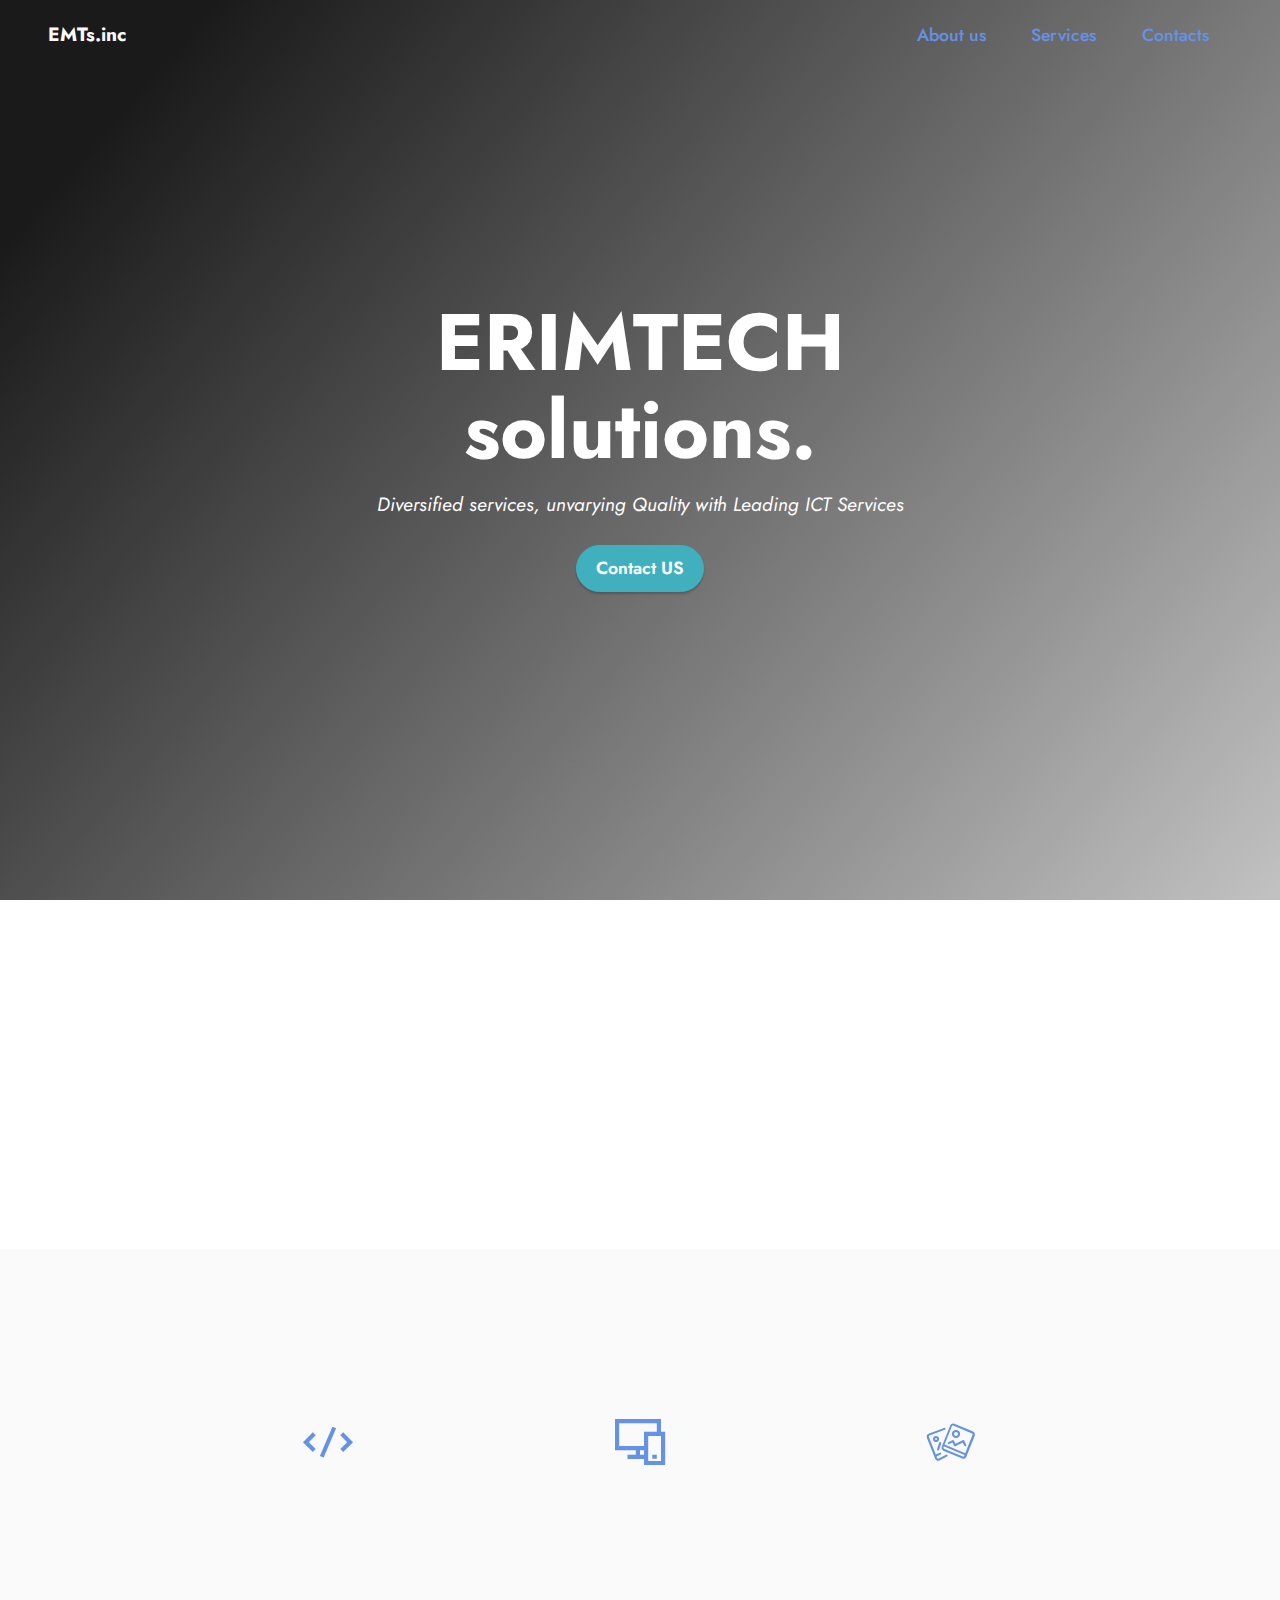
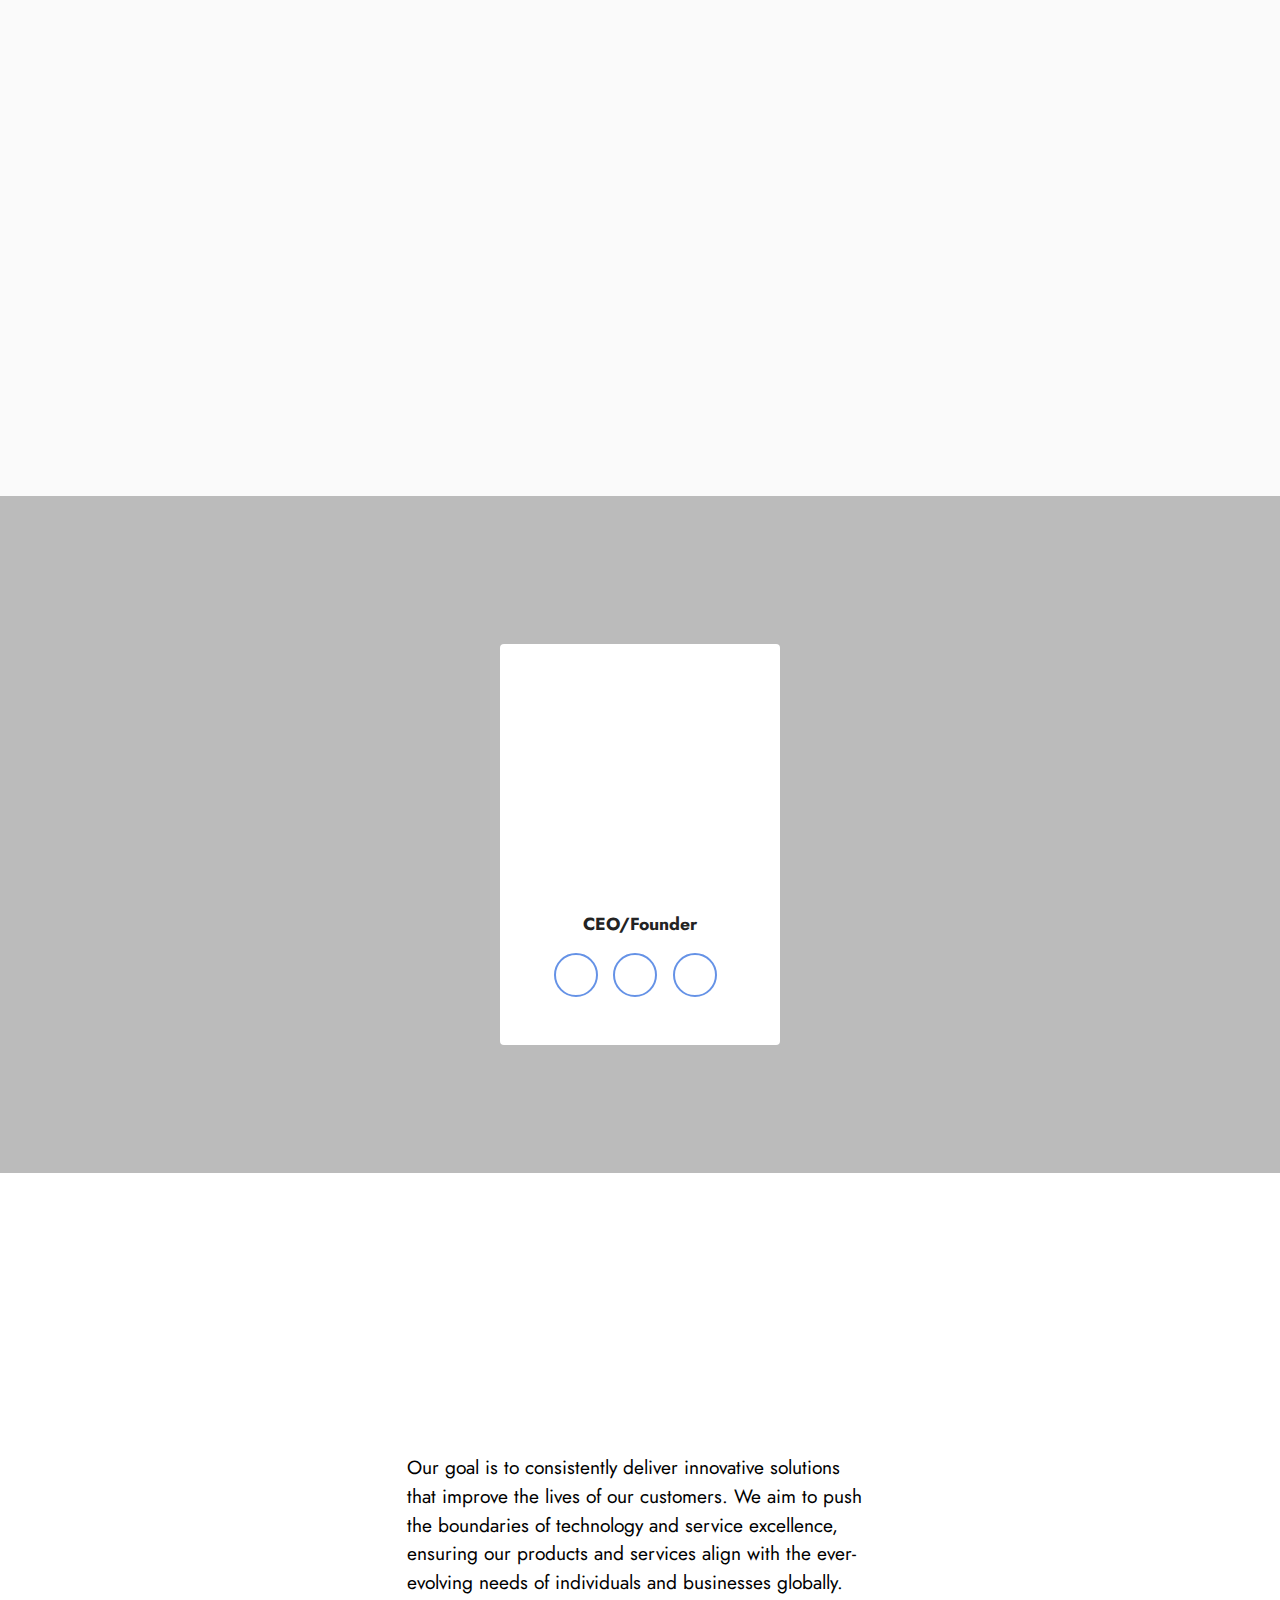
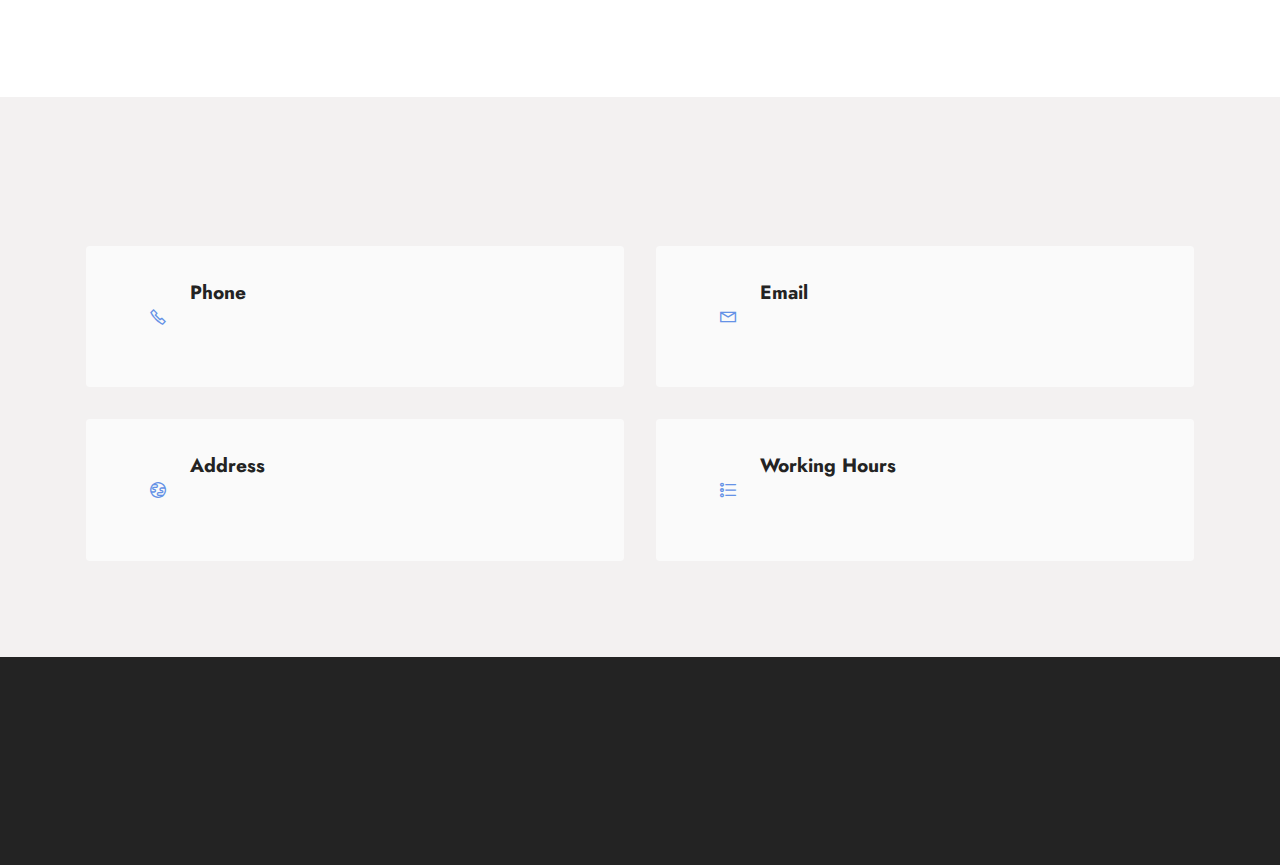
==== commit ea1d1435: "Company name changed" ====
--- a/index.html
+++ b/index.html
@@ -13,10 +13,10 @@
       name="viewport"
       content="width=device-width, initial-scale=1, minimum-scale=1"
     />
-    <meta name="author" content="Brightech Solutions" />
+    <meta name="author" content="Erimtech Solutions" />
     <meta
       name="description"
-      content="Brightech Solutions delivers innovative ICT solutions, including web development, mobile app development, and graphics design, in Kenya."
+      content="ERIMTECH Solutions delivers innovative ICT solutions, including web development, mobile app development, and graphics design, in Kenya."
     />
     <meta
       name="keywords"
@@ -28,10 +28,10 @@
       type="image/x-icon"
     />
 
-    <title>Brightech Solutions | ICT Solutions in Kenya</title>
+    <title>ERIMTECH Solutions | ICT Solutions in Kenya</title>
     <meta
       property="og:title"
-      content="Brightech Solutions - Leading ICT Solutions Provider"
+      content="ERIMTECH Solutions - Leading ICT Solutions Provider"
     />
     <meta
       property="og:description"
@@ -113,7 +113,7 @@
               ><a
                 class="navbar-caption text-white text-primary display-7"
                 href="index.html#header18-2"
-                >BTs.ltd</a
+                >EMTs.inc</a
               ></span
             >
           </div>
@@ -185,7 +185,7 @@
             <h1
               class="mbr-section-title mbr-fonts-style mbr-white mb-3 display-1"
             >
-              <strong>BRIGHTECH</strong><br /><strong>solutions.</strong
+              <strong>ERIMTECH</strong><br /><strong>solutions.</strong
               ><strong><br /></strong>
             </h1>
 
@@ -221,7 +221,7 @@
             <h4
               class="mbr-section-subtitle align-center mbr-fonts-style mb-4 display-7"
             >
-              At Brightech.solutions, we specialize in delivering cutting-edge
+              At ERIMTECH.solutions, we specialize in delivering cutting-edge
               Information and Communication Technology (ICT) solutions that
               empower businesses to thrive in a digital world. With a strong
               focus on innovation, we provide a range of services, including web
